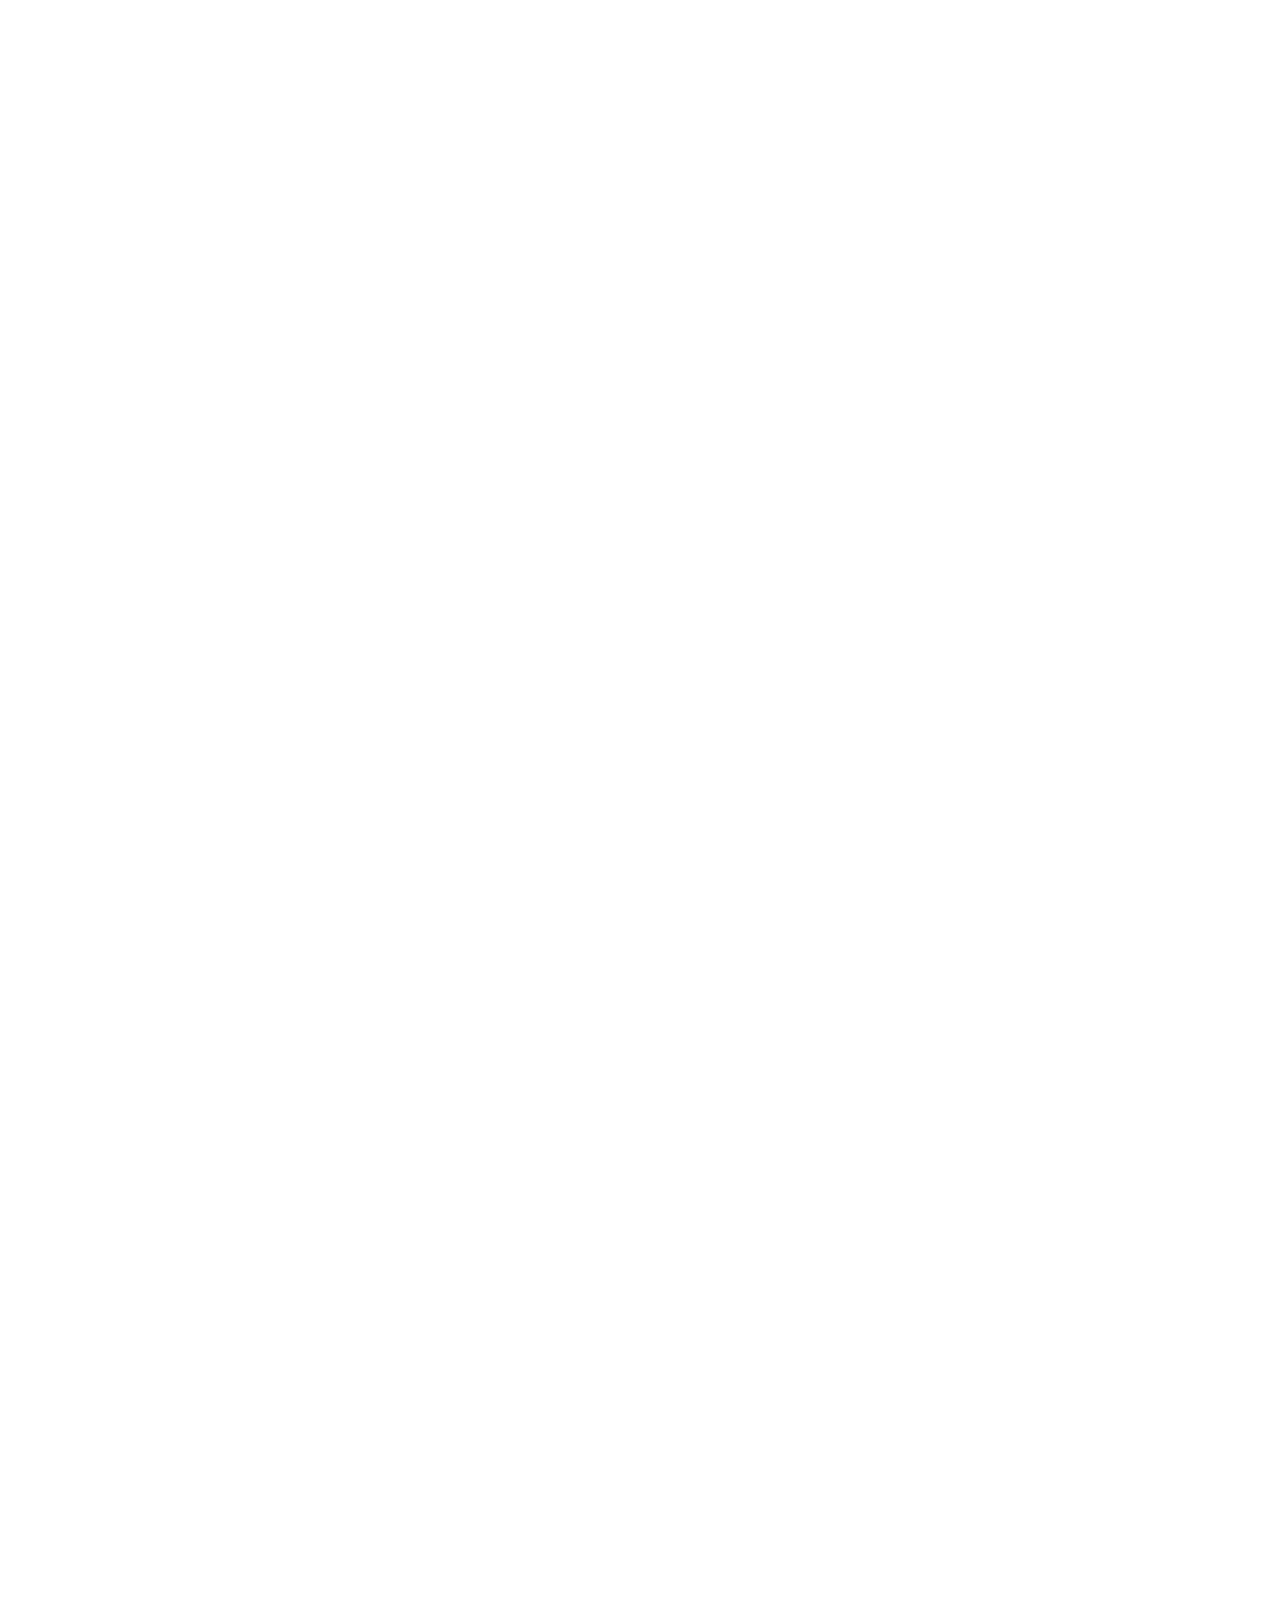
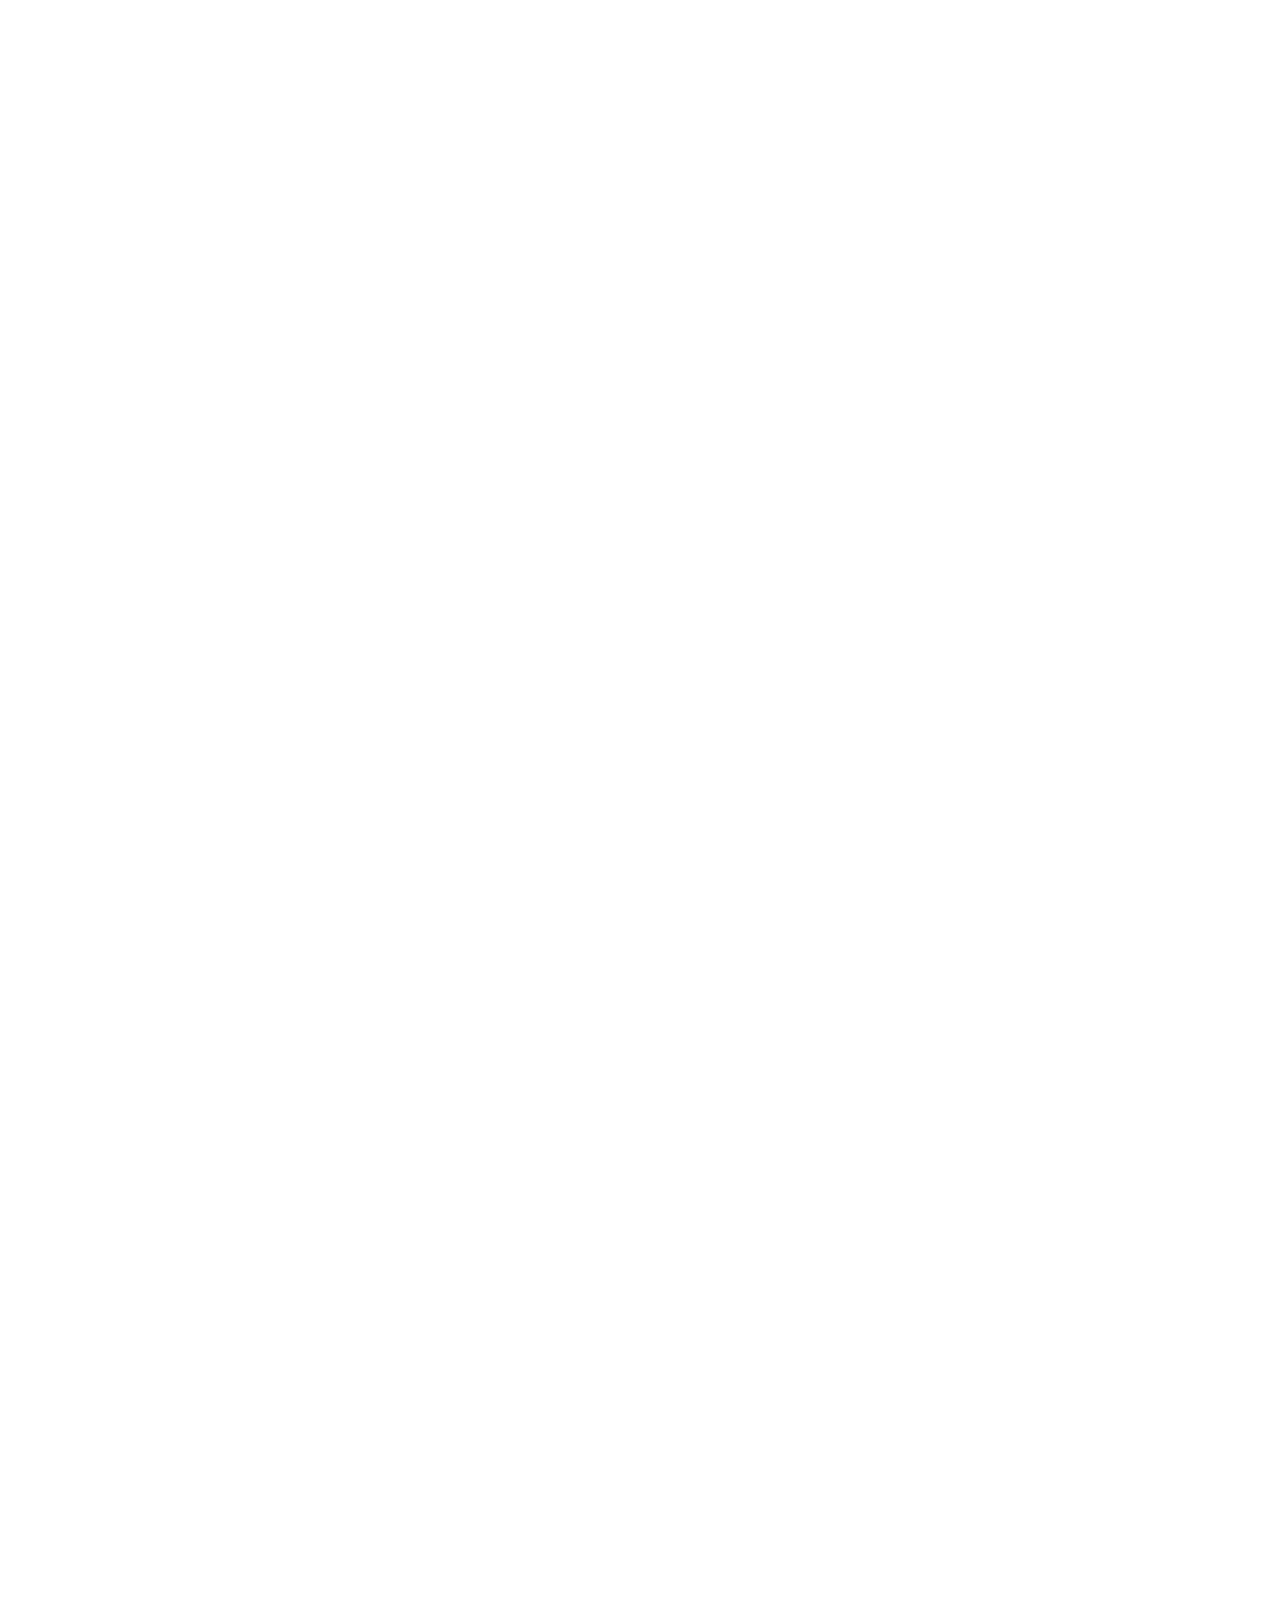
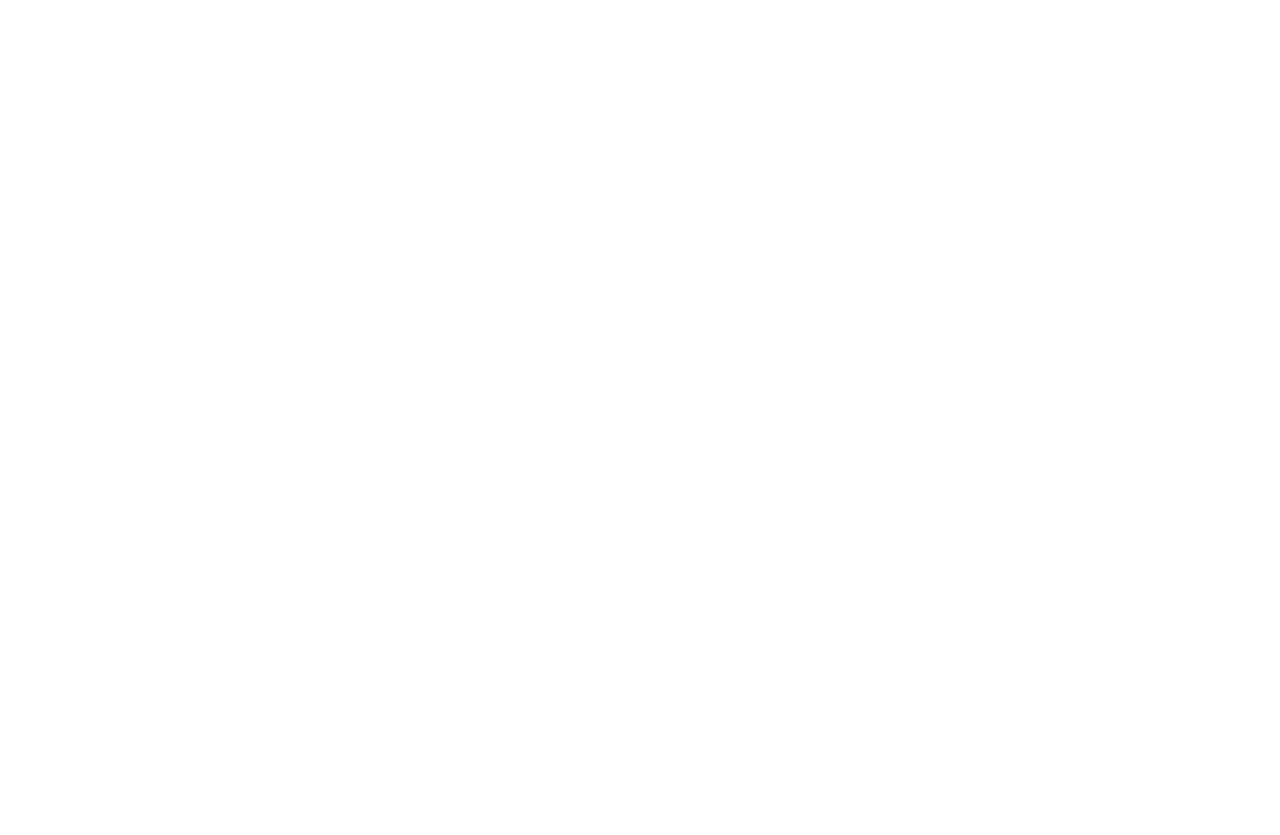
==== index.html @ 7f9db15b "Add files via upload" ====
<!DOCTYPE html>
<html>
<head>
    <meta name="viewport" content="width=device-width, initial-scale=1, maximum-scale=1, user-scalable=no">
    <link rel="apple-touch-icon" sizes="180x180" href="images/apple-touch-icon.png">
    <link rel="icon" type="image/png" sizes="32x32" href="images/favicon-32x32.png">
    <link rel="icon" type="image/png" sizes="16x16" href="images/favicon-16x16.png">
    <link rel="manifest" href="images/site.webmanifest">
    <link rel="mask-icon" href="images/safari-pinned-tab.svg" color="#db61d8">
    <meta name="msapplication-TileColor" content="#da4fad">
    <meta name="theme-color" content="#ffffff">
    <link href="style.css" rel="stylesheet">
    <meta charset="UTF-8">
    <title>Tethon.js</title>
</head>
<body>
    <div id="container" style="opacity: 0.001;">
        <div id="progress_bar">
            <div class="progress1"></div>
            <div class="progress2"></div>
        </div>
        <div id="panel">
            <object data="images/ico.svg" id="ico"></object>
            <h2>Tethon.js</h2>
            <ul>
                <li onclick="scrollToElement('start')" class="panel-menu active">Начало работы</li>
                <li onclick="scrollToElement('compatibility')" class="panel-menu">Поддержка браузеров</li>
                <li onclick="scrollToElement('api')" class="panel-menu">API документация</li>
                <li onclick="scrollToElement('examples')" class="panel-menu">Примеры игр</li>
                <li onclick="scrollToElement('authors')" class="panel-menu">Разработчики</li>
                <li onclick="scrollToElement('download')" class="panel-menu">Загрузка</li>
            </ul>
        </div>
        <div class="wrapper main-theme">
            <div class="main" id="start">
                <h1 class="heading">Введение</h1>
                <p class="subheading">Tethon – библиотека, для разработки 2D игр. Базируется на технологии Canvas + DOM Sprites. Для использования потребуется детально изучить документацию.</p>
            </div>
            <div class="secondary">
                <h3>Быстрая установка</h3>
                <p>Для быстрой установки <button onclick="scrollToElement('download')">скачайте</button> исходники и подключите все необходимые модули, или можете просто скачать всё содержимое библиотеки.</p>
                <h3>Структура библиотеки</h3>
                <p>Выберите один из пунктов меню, нажмите на него для показа документации</p>
                <p class="table">
                <pre>
<span class="link">XC</span>
   └─ <span class="link">src</span>
           ├─ <span class="link">Core.js</span>
           └─ <span class="link">Logger</span>
                    ├── <span class="link">Logger.js</span>
                    └── <span class="link">customs.json</span>
           └─ <span class="link">Events</span>
                    ├── <span class="link">Event.js</span>
                    └── <span class="link">Events</span>
                             ├── <span class="link">PlayerEvent.js</span>
                             └── <span class="link">TouchEvent.js</span>
           └── <span class="link">Scene</span>
                    ├── <span class="link">Scene.js</span>
                    ├── <span class="link">Object.js</span>
                    └── <span class="link">Text</span>
                             └── <span class="link">Text.json</span>
           └── <span class="link">lang.json</span>
                </pre>
                </p>
                <p class="hidden" style="font-size:13px;font-style:italic;color: #999;"> * Для устройств с маленьким экраном выбор файла не доступен.</p>
            </div>
            <div class="main" id="compatibility" style="margin-top: 210px;">
                <h1 class="heading">Совместимость</h1>
                <p class="subheading">Здесь показана работа текущей версии библиотеки с разными браузерами. Нажмите на браузер, для перехода на оффициальный сайт.</p>
                <table class="subheading">
                    <tr>
                        <th class="table-heading">Браузер</th>
                        <th class="table-heading">Работает</th>
                    </tr>
                    <tr>
                        <td><a href="https://www.google.com/chrome/" target="_blank">Chrome</a></td>
                        <td class="y">да</td>
                    </tr>
                    <tr>
                        <td><a href="https://www.apple.com/ru/safari/" target="_blank">Safari</a></td>
                        <td class="y">да</td>
                    </tr>
                    <tr>
                        <td><a href="https://www.opera.com/" target="_blank">Opera</a></td>
                        <td class="y">да</td>
                    </tr>
                    <tr>
                        <td><a href="https://www.mozilla.org/en-US/firefox/new/" target="_blank">Firefox</a></td>
                        <td class="y">да</td>
                    </tr>
                    <tr>
                        <td><a href="https://www.microsoft.com/ru-ru/download/internet-explorer.aspx" target="_blank">Internet Explorer</a></td>
                        <td class="n">нет</td>
                    </tr>
                </table>
            </div>

            <div class="main" id="api" style="margin-top: 210px;">
                <h1 class="heading">API документация</h1>
                <p class="subheading">Итак, давайте для начала разберемся, что-же такое API. <br>API – набор готовых классов, функций, констант, предоставляемых приложением для использования во внешних программных продуктах.<br>У этой библиотеки как ни странно тоже есть набор функций.</p>
            </div>

            <div class="main" id="examples" style="margin-top: 210px;">
                <h1 class="heading">Живые примеры</h1>
                <p class="subheading">Список игр, разработанных на этой библиотеке</p>
                <ul style="margin-left: 10px;">
                    <li>Mario – <a href="https://mario.teton.io">https://mario.teton.io</a> </li>
                    <li>Gravity – <a href="https://gravity.teton.io">https://gravity.teton.io</a> </li>
                    <li>Shooter – <a href="https://shooter.teton.io">https://shooter.teton.io</a> </li>
                </ul>
                <p class="subheading">Для тестирования кода, используйте специально разработанную для этого <button onclick="window.open('https://teton.com/test', '_blank')">утилиту</button>.</p>
            </div>

            <div class="main" id="authors" style="margin-top: 210px;">
                <h1 class="heading">Разработчики</h1>
                <p class="subheading">Единственный разработчик это – Тигран Кашапов. Он живёт в России и ещё... пока мы больше ничего не знаем о нём ¯\_(ツ)_/¯. Но вы можете <button onclick="window.open('https://t.me/xceptio0n', '_blank')">связаться</button> с ним...</p>
            </div>

            <div class="main" id="download" style="margin-top: 210px;margin-bottom: 100%;">
                <h1 class="heading">Установка</h1>
                <div class="secondary" style="margin-top: -10px;">
                    <h3>JavaScript</h3>
                    <p>Поставьте &#60;script&#62; перед закрытием тега &#60;/body&#62;, чтобы подключить библиотеку. Не волнуйтесь, это никак не повлияет на работу вашего сайта. Никаких конфликтов с такими плагинами как jQuery и т.д.</p>
                    <div class="much-code t">
                        <p><span class="tag">&#60;script</span><span class="attribute"> src=</span><span class="value">"https://code.teton.com/all-modules.js"</span><span class="tag">&#62;&#60;/script&#62;</span></p>
                    </div>
                    <h3 style="margin-top: 65px;" class="css">CSS</h3>
                    <p>Поставьте &#60;link&#62; перед закрытием тега &#60;/head&#62;, чтобы подключить стили. Они могут конфликтовать с другими файлами CSS.</p>
                    <div class="much-code">
                        <p><span class="tag">&#60;link</span><span class="attribute"> href=</span><span class="value">"https://code.teton.com/all-styles.css"</span> <span class="attribute">rel=</span><span class="value">"stylesheet"</span><span class="tag">/&#62;</span></p>
                    </div>
                </div>
            </div>
        </div>
    </div>
<script src="Main.js" defer></script>
<script>(function(l){var i,s={touchend:function(){}};for(i in s)l.addEventListener(i,s)})(document);document.addEventListener("touchstart",function(){},true);</script>
</body>
</html>
---- style.css ----
* {
    padding: 0;
    margin: 0;
    font-family: -apple-system, BlinkMacSystemFont, "Segoe UI", "Helvetica", sans-serif;
    outline: none;
    -webkit-tap-highlight-color: rgba(0,0,0,0);
    -webkit-user-select: none;
    -webkit-font-smoothing: antialiased;
    -moz-osx-font-smoothing: grayscale;
}
::-webkit-scrollbar {
    display: none;
    background: transparent;
    width: 0 !important;
    -ms-overflow-style: none;
}
body, html{
    overflow-x: hidden;
}
*:focus, *:hover {
    outline: none;
}
#progress_bar {
    position: fixed;
    bottom: 0;
    width: 100%;
    background: rgba(0, 150, 136, 0.52324);
    height: 10px;
    overflow: hidden;
    z-index: 95546;
}
#progress_bar .progress1 {
    position: absolute;
    width: 0%;
    height: 100%;
    background: rgba(0, 150, 136, 0.65);
    transition: .23s linear;
}
#progress_bar .progress2 {
    position: absolute;
    width: 0%;
    height: 100%;
    background: rgba(0, 150, 136, 1);
    transition: .23s linear;
}
#container {
    transition: .3s;
}
#panel {
    width: 270px;
    height: 100vh;
    background: #f0f0f0;
    position: fixed;
    transition: .44s;
}
#panel #ico {
    width: 37px;
    height: 37px;
    float: left;
    position: relative;
    top: 28px;
    left: 18px;
}
#panel h2 {
    margin-top: 30px;
    margin-left: 65px;
    font-weight: 400;
    font-size: 33px;
    font-variant: small-caps;
    color: #121212;
}
#panel ul li {
    list-style-type: none;
    line-height: 1.15;
    margin-top: 10px;
    margin-left: 17px;
    position: relative;
    transition: .4s;
    color: rgba(0,0,0,.65);
    font-size: 18px;
    cursor: pointer;
    z-index: 34;
}
#panel ul li:first-child {
    margin-top: 30px;
}
#panel ul .active {
    color: #000;
    font-weight: 500;
}
#panel ul li:active {
    color: #373737;
}
.wrapper {
    position: relative;
    width: calc(100% - 270px);
    float: right;
}
.main-theme .main .heading {
    font-weight: 400;
    font-size: 46px;
    margin-top: 10px;
    margin-left: 25px;
}
.main-theme .main .subheading {
    width: 600px;
    line-height: 1.25;
    font-size: 18px;
    margin-top: 10px;
    margin-left: 25px;
}
.main-theme .secondary {
    margin-top: 35px;
    margin-left: 25px;
}
.main-theme .secondary h3 {
    margin-top: 25px;
    font-weight: 500;
}
.main-theme .secondary p {
    width: 600px;
    margin-top: 5px;
}
.main-theme ul li {
    margin-left: 20px;
    list-style-type: circle;
}
.small-code {
    font-size: 87.5%;
    color: #e83e8c;
    word-break: break-word;
}
.much-code {
    border-radius: 4px;
    left: 22px;
    padding: 10px 5px;
    position: absolute;
    overflow: scroll;
    background: #f8f9fa;
    font-family: SFMono-Regular, Menlo, Monaco, Consolas, "Liberation Mono", "Courier New", monospace;
    font-size: 1em;
    word-break: break-word;
}
.much-code .tag {
    color: #e83e8c;
}
.much-code::-webkit-scrollbar {display:none;}
.much-code .attribute {
    color: rgb(69, 149, 200);
}
.much-code .value {
    color: rgb(111, 175, 169);
}
.much-code .tag, .much-code .attribute, .much-code .value, .much-code {
    -webkit-user-select: text;
}
.main-theme .secondary pre {
    font-family: "Apple Symbols";
    font-size: 19px;
}
.main-theme .secondary pre .link {
    cursor: pointer;
    font-size: 17px;
}
a, a:hover, a:visited, a:active {
    text-decoration: none;
    color: inherit;
}
table, th, td {
    border: 1px solid black;
    border-collapse: collapse;
    border-top: none;
    border-left: none;
    border-right: none;
}
th, td {
    padding: 5px;
    text-align: left;
}
pre {
    color: #444;
    font-weight: 500;
    font-variant-caps: small-caps;
}
.table-heading {
    font-weight: 400;
    font-size: 23px;
}
button {
    color: #35a79c;
    transition: .4s;
    cursor: pointer;
    background: none;
    border: none;
    font-size: inherit;
    font-variant: small-caps;
    position: relative;
    font-weight: 400;
    overflow: hidden;
}
button:hover {
    color: #fff;
}
button::after {
    content: '';
    position: absolute;
    transition: .24s;
    width: 100%;
    height: 2px;
    background: #35a79c;
    top: 50%;
    left: 0;
}
button:hover::after {
    height: 105%;
    z-index: -1;
    color: #fff;
    top: 5%;
}
#wave {
    position: absolute;
    background: rgba(0, 0, 0, 0.15);
    top: 0;
    left: 0;
    border-radius: 50%;
    z-index: 1;
    transition: opacity .33s, transform .12s;
    opacity: 0;
}
@media screen and (max-width: 1300px){
    #panel h2, #panel ul {
        opacity: 0;
        transition: .3s;
        display: none;
    }
    #panel h2 {
        transition-delay: .25s;
        z-index: 4;
        position: relative;
    }
    #panel {
        width: 70px;
        z-index: 10121;
        overflow: hidden;
    }
    .main-theme {
        left: 0px;
        width: calc(100% - 70px);
        transition: .24s;
    }
    #panel {
        transition: width .44s;
    }
    #panel ul {
        transition: opacity .24s, left .14s;
        transition-delay: .21s;
        left: -150px;
        position: absolute;
    }
    #to_top_button p span {
        display: none;
    }
    #to_top_button p img {
        left: 0;
    }
}
@media screen and (max-width: 750px){
    .main-theme .secondary h3 {
        margin-left: 5px;
    }
    .main-theme .main .subheading {
        font-size: 16px;
    }
    .main-theme .main .heading {
        font-size: 28px;
    }
    .main-theme .secondary h3 {
        font-size: 16px;
    }
    .main-theme .main .subheading, .main-theme .main .heading, .main-theme .secondary, .main-theme .secondary p {
        margin-left: 5px;
    }
    body {
        overflow-x: hidden;
    }
    .much-code {
        width: 100%;
        left: 0;
    }
}
@media screen and (max-width: 675px){
    .main-theme .main .subheading, .main-theme .main .heading, .main-theme .secondary, .main-theme .secondary p {
        width: calc(95% - 4px);
    }
    .much-code {
        font-size: .8em;
    }
}
@media screen and (max-width: 540px){
    pre {
        display: none;
    }
    .main-theme ul li {
        list-style-type: none;
        margin-left: -4px;
    }
}
@media screen and (max-width: 344px) {
    .much-code {
        position: relative;
    }
}
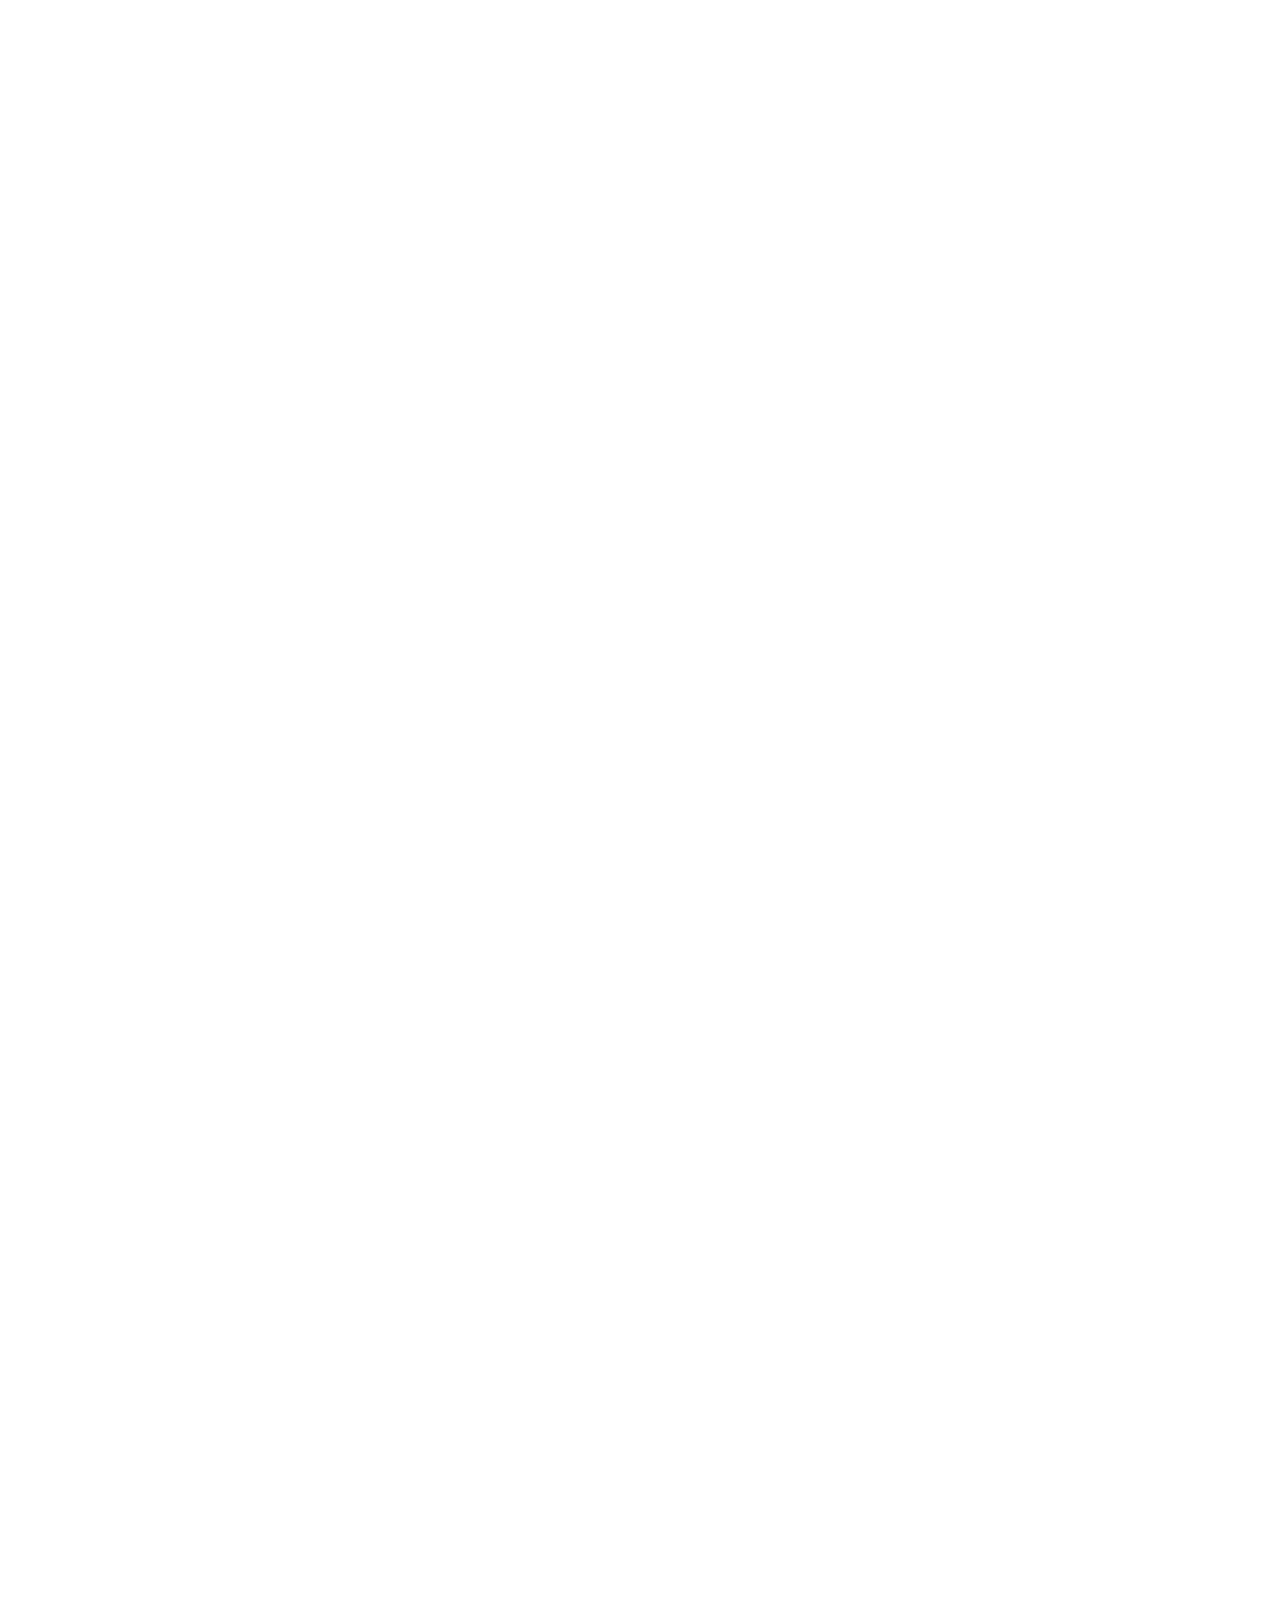
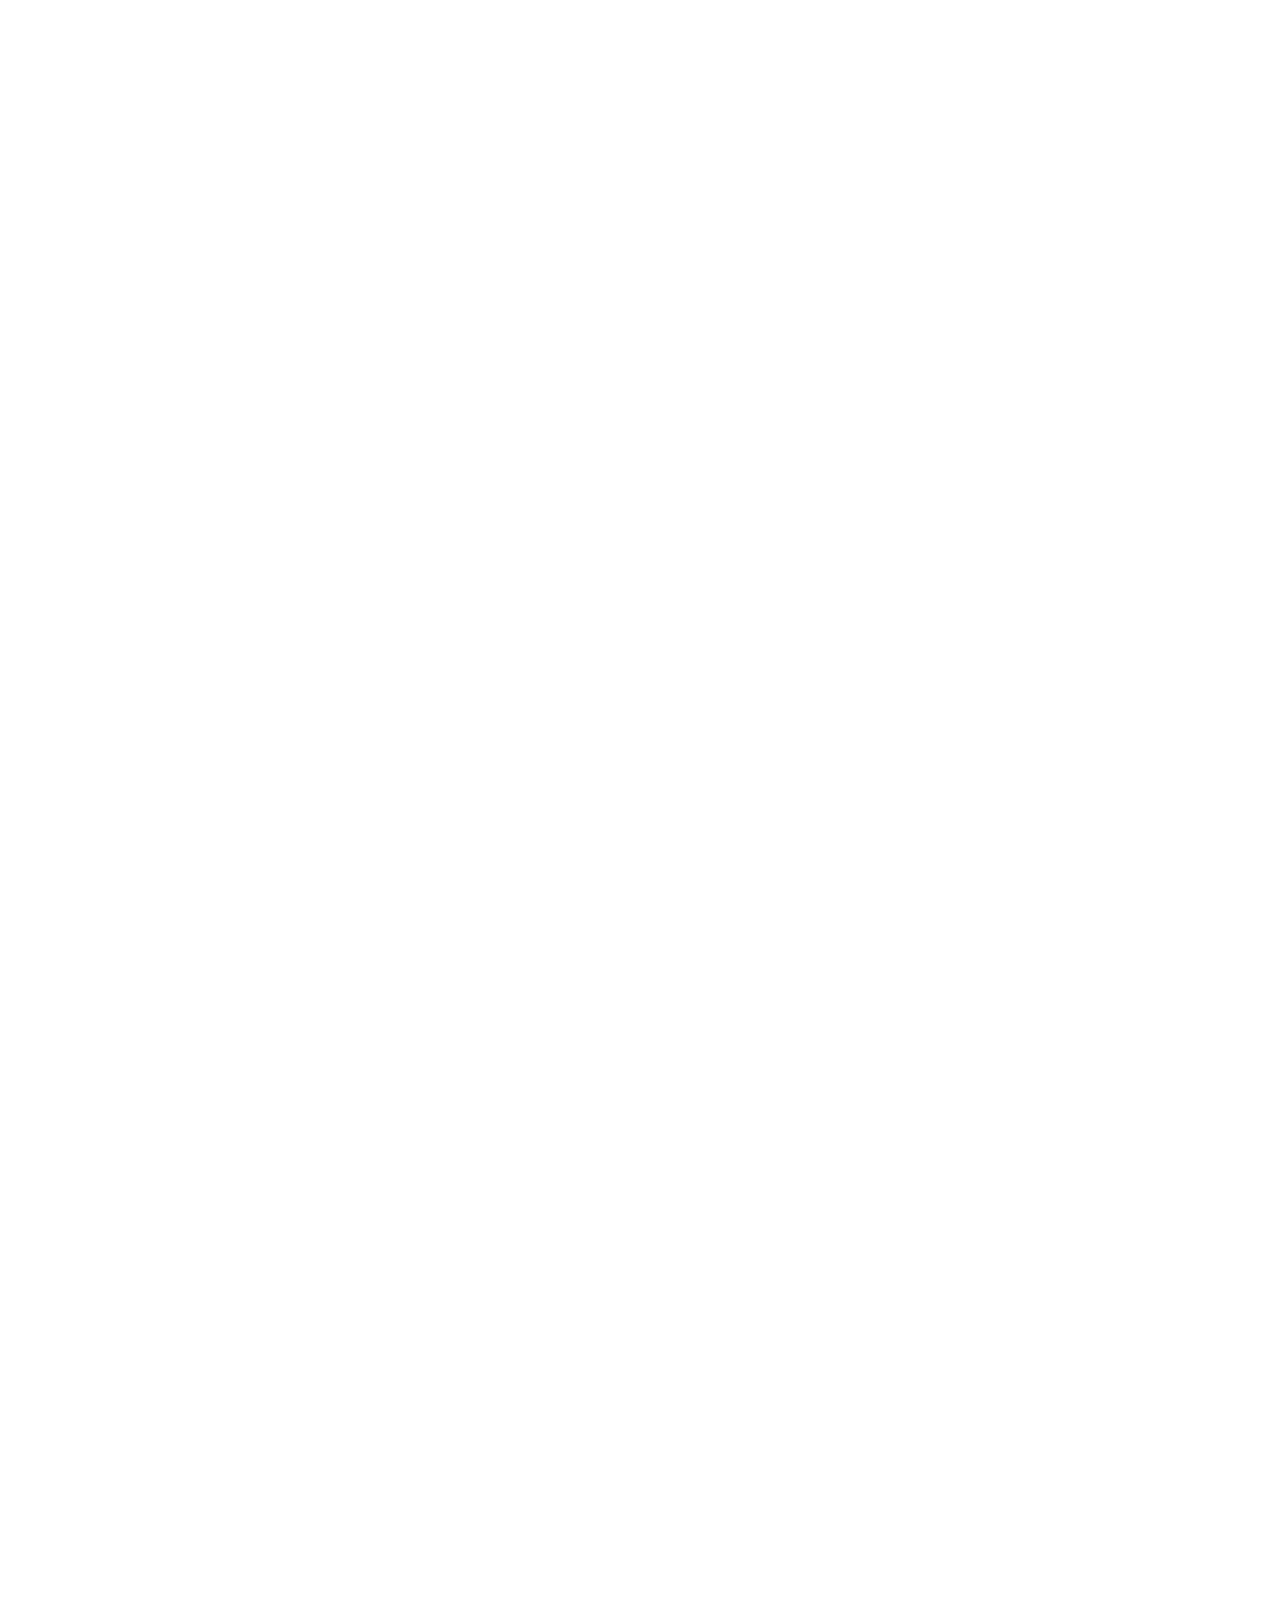
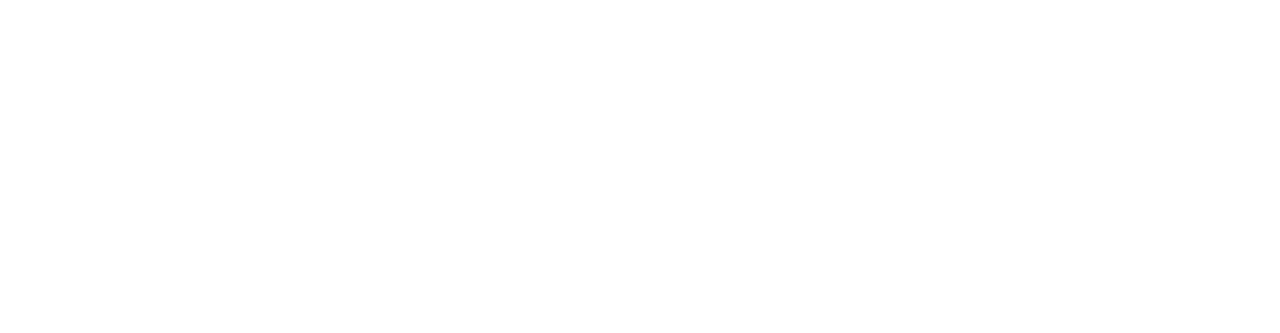
==== commit ad968aca: "Add files via upload" ====
--- a/index.html
+++ b/index.html
@@ -14,35 +14,44 @@
     <title>Tethon.js</title>
 </head>
 <body>
-    <div id="container" style="opacity: 0.001;">
-        <div id="progress_bar">
-            <div class="progress1"></div>
-            <div class="progress2"></div>
+<noscript style="width: 100%;height: 100%;color:#444;font-size:45px;background:#f2f2f2;z-index:3454354545;position:fixed;text-align:center;">Jesus Christ! Turn the <span style="color: #333;font-weight: 600;">JavaScript</span> on!</noscript>
+<div id="container" style="opacity: 0.001;">
+    <div id="footer" onmousedown="var e=event,t=this;addWave(e,t,140,10,'rgba(255,250,255,.6');" onmouseup="var e=event;cancelWave(e);" onmousemove="var e=event;cancelWave(e);" onclick="scrollToElement('start')">
+        <!--<div class="block b1"></div>-->
+        <!--<div class="block b2"></div>-->
+        <!--<div class="block b3"></div>-->
+        <!--<div class="block b4"></div>-->
+        <p>Tethon.js 2018</p>
+        <img src="images/totop.svg">
+    </div>
+    <div id="progress_bar">
+        <div class="progress1"></div>
+        <div class="progress2"></div>
+    </div>
+    <div id="panel">
+        <object data="images/ico.svg" id="ico"></object>
+        <h2>Tethon.js</h2>
+        <ul>
+            <li onclick="scrollToElement('start')" class="panel-menu active">Начало работы</li>
+            <li onclick="scrollToElement('compatibility')" class="panel-menu">Поддержка браузеров</li>
+            <li onclick="scrollToElement('api')" class="panel-menu">API документация</li>
+            <li onclick="scrollToElement('examples')" class="panel-menu">Примеры игр</li>
+            <li onclick="scrollToElement('authors')" class="panel-menu">Разработчики</li>
+            <li onclick="scrollToElement('download')" class="panel-menu">Загрузка</li>
+        </ul>
+    </div>
+    <div class="wrapper main-theme">
+        <div class="main" id="start">
+            <h1 class="heading">Введение</h1>
+            <p class="subheading">Tethon – библиотека, для разработки 2D игр. Базируется на технологии Canvas + DOM Sprites. Для использования потребуется детально изучить документацию.</p>
         </div>
-        <div id="panel">
-            <object data="images/ico.svg" id="ico"></object>
-            <h2>Tethon.js</h2>
-            <ul>
-                <li onclick="scrollToElement('start')" class="panel-menu active">Начало работы</li>
-                <li onclick="scrollToElement('compatibility')" class="panel-menu">Поддержка браузеров</li>
-                <li onclick="scrollToElement('api')" class="panel-menu">API документация</li>
-                <li onclick="scrollToElement('examples')" class="panel-menu">Примеры игр</li>
-                <li onclick="scrollToElement('authors')" class="panel-menu">Разработчики</li>
-                <li onclick="scrollToElement('download')" class="panel-menu">Загрузка</li>
-            </ul>
-        </div>
-        <div class="wrapper main-theme">
-            <div class="main" id="start">
-                <h1 class="heading">Введение</h1>
-                <p class="subheading">Tethon – библиотека, для разработки 2D игр. Базируется на технологии Canvas + DOM Sprites. Для использования потребуется детально изучить документацию.</p>
-            </div>
-            <div class="secondary">
-                <h3>Быстрая установка</h3>
-                <p>Для быстрой установки <button onclick="scrollToElement('download')">скачайте</button> исходники и подключите все необходимые модули, или можете просто скачать всё содержимое библиотеки.</p>
-                <h3>Структура библиотеки</h3>
-                <p>Выберите один из пунктов меню, нажмите на него для показа документации</p>
-                <p class="table">
-                <pre>
+        <div class="secondary">
+            <h3>Быстрая установка</h3>
+            <p>Для быстрой установки <button onclick="scrollToElement('download')">скачайте</button> исходники и подключите все необходимые модули, или можете просто скачать всё содержимое библиотеки.</p>
+            <h3>Структура библиотеки</h3>
+            <p>Выберите один из пунктов меню, нажмите на него для показа документации</p>
+            <p class="table">
+            <pre>
 <span class="link">XC</span>
    └─ <span class="link">src</span>
            ├─ <span class="link">Core.js</span>
@@ -61,78 +70,78 @@
                              └── <span class="link">Text.json</span>
            └── <span class="link">lang.json</span>
                 </pre>
-                </p>
-                <p class="hidden" style="font-size:13px;font-style:italic;color: #999;"> * Для устройств с маленьким экраном выбор файла не доступен.</p>
-            </div>
-            <div class="main" id="compatibility" style="margin-top: 210px;">
-                <h1 class="heading">Совместимость</h1>
-                <p class="subheading">Здесь показана работа текущей версии библиотеки с разными браузерами. Нажмите на браузер, для перехода на оффициальный сайт.</p>
-                <table class="subheading">
-                    <tr>
-                        <th class="table-heading">Браузер</th>
-                        <th class="table-heading">Работает</th>
-                    </tr>
-                    <tr>
-                        <td><a href="https://www.google.com/chrome/" target="_blank">Chrome</a></td>
-                        <td class="y">да</td>
-                    </tr>
-                    <tr>
-                        <td><a href="https://www.apple.com/ru/safari/" target="_blank">Safari</a></td>
-                        <td class="y">да</td>
-                    </tr>
-                    <tr>
-                        <td><a href="https://www.opera.com/" target="_blank">Opera</a></td>
-                        <td class="y">да</td>
-                    </tr>
-                    <tr>
-                        <td><a href="https://www.mozilla.org/en-US/firefox/new/" target="_blank">Firefox</a></td>
-                        <td class="y">да</td>
-                    </tr>
-                    <tr>
-                        <td><a href="https://www.microsoft.com/ru-ru/download/internet-explorer.aspx" target="_blank">Internet Explorer</a></td>
-                        <td class="n">нет</td>
-                    </tr>
-                </table>
-            </div>
+            </p>
+            <p class="hidden" style="font-size:13px;font-style:italic;color: #999;"> * Для устройств с маленьким экраном выбор файла не доступен.</p>
+        </div>
+        <div class="main" id="compatibility" style="margin-top: 210px;">
+            <h1 class="heading">Совместимость</h1>
+            <p class="subheading">Здесь показана работа текущей версии библиотеки с разными браузерами. Нажмите на браузер, для перехода на оффициальный сайт.</p>
+            <table class="subheading">
+                <tr>
+                    <th class="table-heading">Браузер</th>
+                    <th class="table-heading">Работает</th>
+                </tr>
+                <tr>
+                    <td><a href="https://www.google.com/chrome/" target="_blank">Chrome</a></td>
+                    <td class="y">да</td>
+                </tr>
+                <tr>
+                    <td><a href="https://www.apple.com/ru/safari/" target="_blank">Safari</a></td>
+                    <td class="y">да</td>
+                </tr>
+                <tr>
+                    <td><a href="https://www.opera.com/" target="_blank">Opera</a></td>
+                    <td class="y">да</td>
+                </tr>
+                <tr>
+                    <td><a href="https://www.mozilla.org/en-US/firefox/new/" target="_blank">Firefox</a></td>
+                    <td class="y">да</td>
+                </tr>
+                <tr>
+                    <td><a href="https://www.microsoft.com/ru-ru/download/internet-explorer.aspx" target="_blank">Internet Explorer</a></td>
+                    <td class="n">нет</td>
+                </tr>
+            </table>
+        </div>
 
-            <div class="main" id="api" style="margin-top: 210px;">
-                <h1 class="heading">API документация</h1>
-                <p class="subheading">Итак, давайте для начала разберемся, что-же такое API. <br>API – набор готовых классов, функций, констант, предоставляемых приложением для использования во внешних программных продуктах.<br>У этой библиотеки как ни странно тоже есть набор функций.</p>
-            </div>
+        <div class="main" id="api" style="margin-top: 210px;">
+            <h1 class="heading">API документация</h1>
+            <p class="subheading">Итак, давайте для начала разберемся, что-же такое API. <br>API – набор готовых классов, функций, констант, предоставляемых приложением для использования во внешних программных продуктах.<br>У этой библиотеки как ни странно тоже есть набор функций.</p>
+        </div>
 
-            <div class="main" id="examples" style="margin-top: 210px;">
-                <h1 class="heading">Живые примеры</h1>
-                <p class="subheading">Список игр, разработанных на этой библиотеке</p>
-                <ul style="margin-left: 10px;">
-                    <li>Mario – <a href="https://mario.teton.io">https://mario.teton.io</a> </li>
-                    <li>Gravity – <a href="https://gravity.teton.io">https://gravity.teton.io</a> </li>
-                    <li>Shooter – <a href="https://shooter.teton.io">https://shooter.teton.io</a> </li>
-                </ul>
-                <p class="subheading">Для тестирования кода, используйте специально разработанную для этого <button onclick="window.open('https://teton.com/test', '_blank')">утилиту</button>.</p>
-            </div>
+        <div class="main" id="examples" style="margin-top: 210px;">
+            <h1 class="heading">Живые примеры</h1>
+            <p class="subheading">Список игр, разработанных на этой библиотеке</p>
+            <ul style="margin-left: 10px;">
+                <li>Mario – <a href="https://mario.tethon.io">https://mario.tethon.io</a> </li>
+                <li>Gravity – <a href="https://gravity.tethon.io">https://gravity.tethon.io</a> </li>
+                <li>Shooter – <a href="https://shooter.tethon.io">https://shooter.tethon.io</a> </li>
+            </ul>
+            <p class="subheading">Для тестирования кода, используйте специально разработанную для этого <button onclick="window.open('https://tethon.com/test', '_blank')">утилиту</button>.</p>
+        </div>
 
-            <div class="main" id="authors" style="margin-top: 210px;">
-                <h1 class="heading">Разработчики</h1>
-                <p class="subheading">Единственный разработчик это – Тигран Кашапов. Он живёт в России и ещё... пока мы больше ничего не знаем о нём ¯\_(ツ)_/¯. Но вы можете <button onclick="window.open('https://t.me/xceptio0n', '_blank')">связаться</button> с ним...</p>
-            </div>
+        <div class="main" id="authors" style="margin-top: 210px;">
+            <h1 class="heading">Разработчики</h1>
+            <p class="subheading">Единственный разработчик это – Тигран Кашапов. Он живёт в России и ещё... пока мы больше ничего не знаем о нём ¯\_(ツ)_/¯. Но вы можете <button onclick="window.open('https://t.me/xceptio0n', '_blank')">связаться</button> с ним...</p>
+        </div>
 
-            <div class="main" id="download" style="margin-top: 210px;margin-bottom: 100%;">
-                <h1 class="heading">Установка</h1>
-                <div class="secondary" style="margin-top: -10px;">
-                    <h3>JavaScript</h3>
-                    <p>Поставьте &#60;script&#62; перед закрытием тега &#60;/body&#62;, чтобы подключить библиотеку. Не волнуйтесь, это никак не повлияет на работу вашего сайта. Никаких конфликтов с такими плагинами как jQuery и т.д.</p>
-                    <div class="much-code t">
-                        <p><span class="tag">&#60;script</span><span class="attribute"> src=</span><span class="value">"https://code.teton.com/all-modules.js"</span><span class="tag">&#62;&#60;/script&#62;</span></p>
-                    </div>
-                    <h3 style="margin-top: 65px;" class="css">CSS</h3>
-                    <p>Поставьте &#60;link&#62; перед закрытием тега &#60;/head&#62;, чтобы подключить стили. Они могут конфликтовать с другими файлами CSS.</p>
-                    <div class="much-code">
-                        <p><span class="tag">&#60;link</span><span class="attribute"> href=</span><span class="value">"https://code.teton.com/all-styles.css"</span> <span class="attribute">rel=</span><span class="value">"stylesheet"</span><span class="tag">/&#62;</span></p>
-                    </div>
+        <div class="main last" id="download" style="margin-top: 210px;">
+            <h1 class="heading">Установка</h1>
+            <div class="secondary" style="margin-top: -10px;">
+                <h3>JavaScript</h3>
+                <p>Поставьте &#60;script&#62; перед закрытием тега &#60;/body&#62;, чтобы подключить библиотеку. Не волнуйтесь, это никак не повлияет на работу вашего сайта. Никаких конфликтов с такими плагинами как jQuery и т.д.</p>
+                <div class="much-code t">
+                    <p><span class="tag">&#60;script</span><span class="attribute"> src=</span><span class="value">"https://code.tethon.com/all-modules.js"</span><span class="tag">&#62;&#60;/script&#62;</span></p>
+                </div>
+                <h3 style="margin-top: 65px;" class="css">CSS</h3>
+                <p>Поставьте &#60;link&#62; перед закрытием тега &#60;/head&#62;, чтобы подключить стили. Они могут конфликтовать с другими файлами CSS.</p>
+                <div class="much-code">
+                    <p><span class="tag">&#60;link</span><span class="attribute"> href=</span><span class="value">"https://code.tethon.com/all-styles.css"</span> <span class="attribute">rel=</span><span class="value">"stylesheet"</span><span class="tag">/&#62;</span></p>
                 </div>
             </div>
         </div>
     </div>
+</div>
 <script src="Main.js" defer></script>
 <script>(function(l){var i,s={touchend:function(){}};for(i in s)l.addEventListener(i,s)})(document);document.addEventListener("touchstart",function(){},true);</script>
 </body>
--- a/style.css
+++ b/style.css
@@ -34,14 +34,14 @@
     width: 0%;
     height: 100%;
     background: rgba(0, 150, 136, 0.65);
-    transition: .23s linear;
+    transition: .23s cubic-bezier(0.175, 0.885, 0.32, 1.275);
 }
 #progress_bar .progress2 {
     position: absolute;
     width: 0%;
     height: 100%;
     background: rgba(0, 150, 136, 1);
-    transition: .23s linear;
+    transition: .23s cubic-bezier(0.175, 0.885, 0.32, 1.275);
 }
 #container {
     transition: .3s;
@@ -52,6 +52,7 @@
     background: #f0f0f0;
     position: fixed;
     transition: .44s;
+    z-index: 5500;
 }
 #panel #ico {
     width: 37px;
@@ -217,6 +218,9 @@
     color: #fff;
     top: 5%;
 }
+.last {
+    margin-bottom: 50%;
+}
 #wave {
     position: absolute;
     background: rgba(0, 0, 0, 0.15);
@@ -227,6 +231,30 @@
     transition: opacity .33s, transform .12s;
     opacity: 0;
 }
+#footer {
+    background: rgba(0, 150, 136, 1);
+    width: 100%;
+    height: 40px;
+    position: absolute;
+    left: 0;
+    top: 3000px;
+    z-index: 465666;
+    overflow: hidden;
+}
+#footer p {
+    color: #f2f2f2;
+    padding-top: 10px;
+    padding-left: 14px;
+    font-weight: 500;
+}
+#footer img {
+    display: inline;
+    width: 28px;
+    height: 18px;
+    position: absolute;
+    right: 14px;
+    top: 13px;
+}
 @media screen and (max-width: 1300px){
     #panel h2, #panel ul {
         opacity: 0;
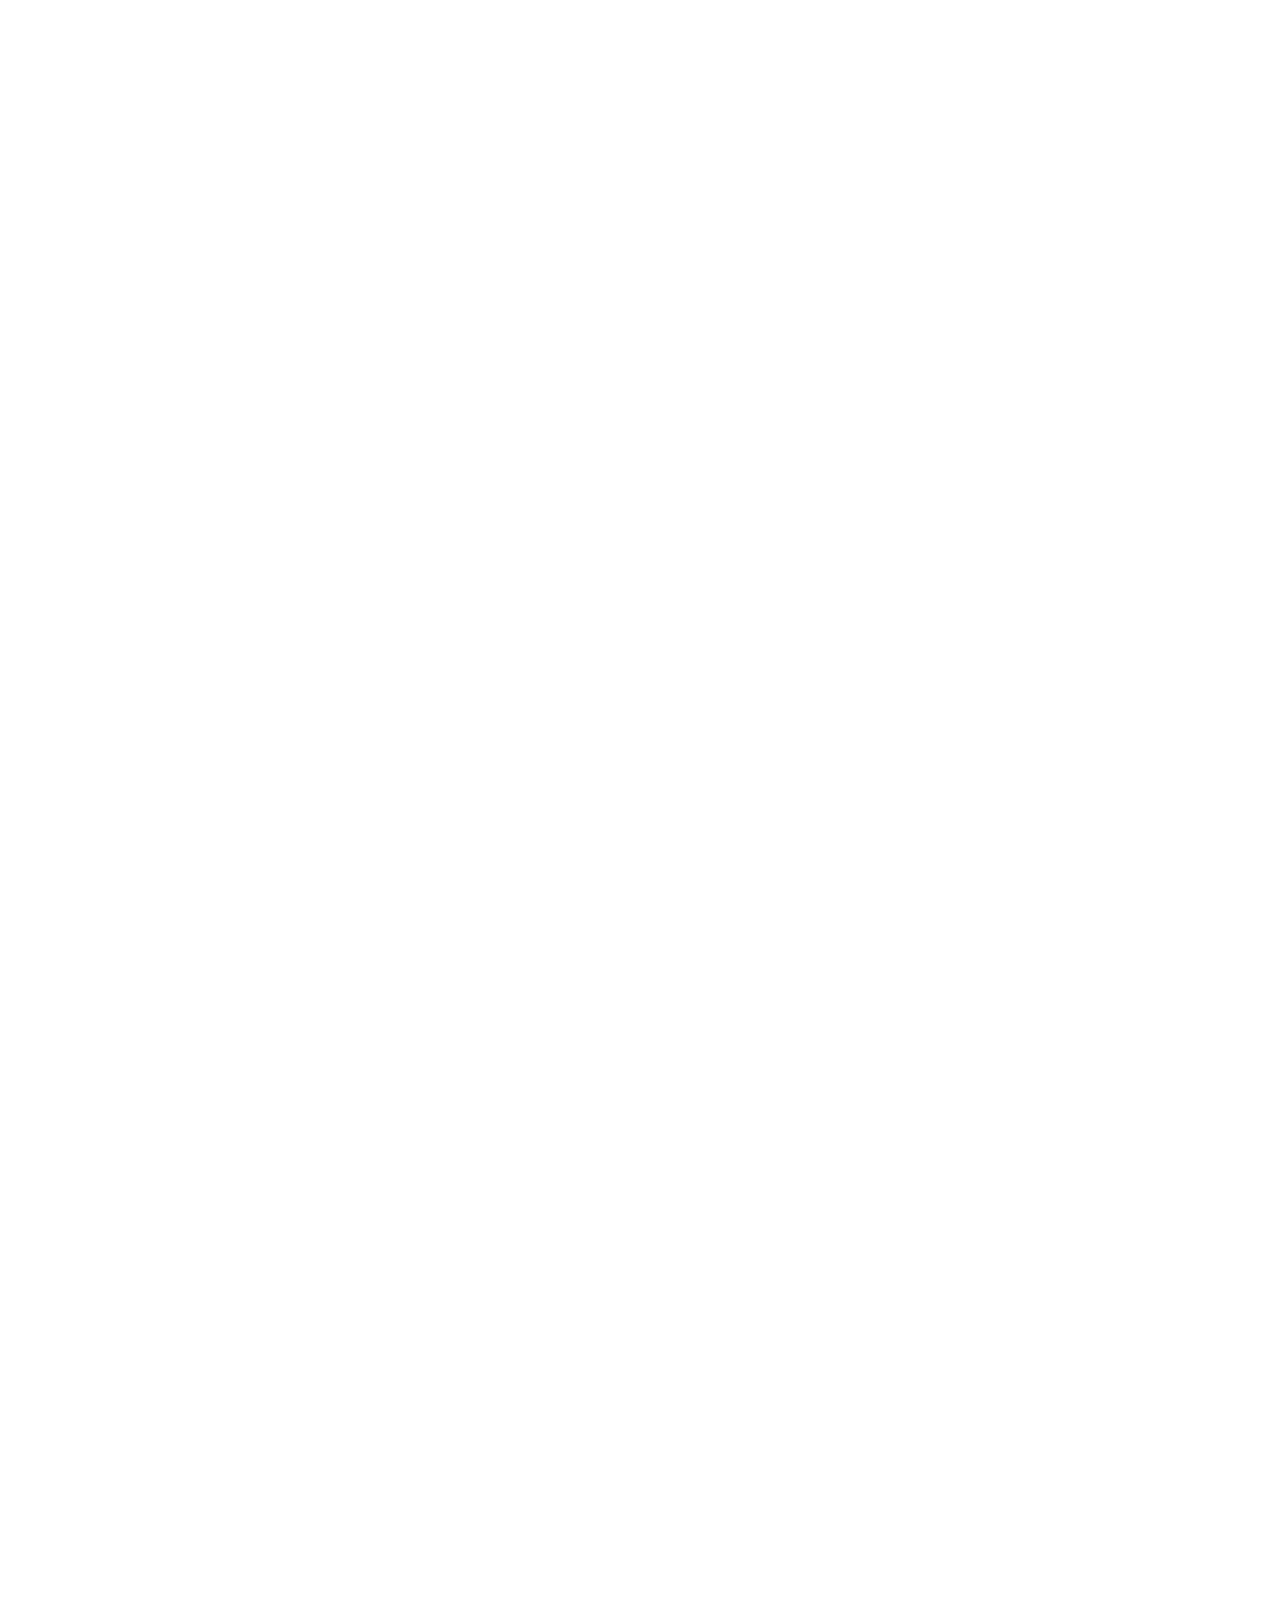
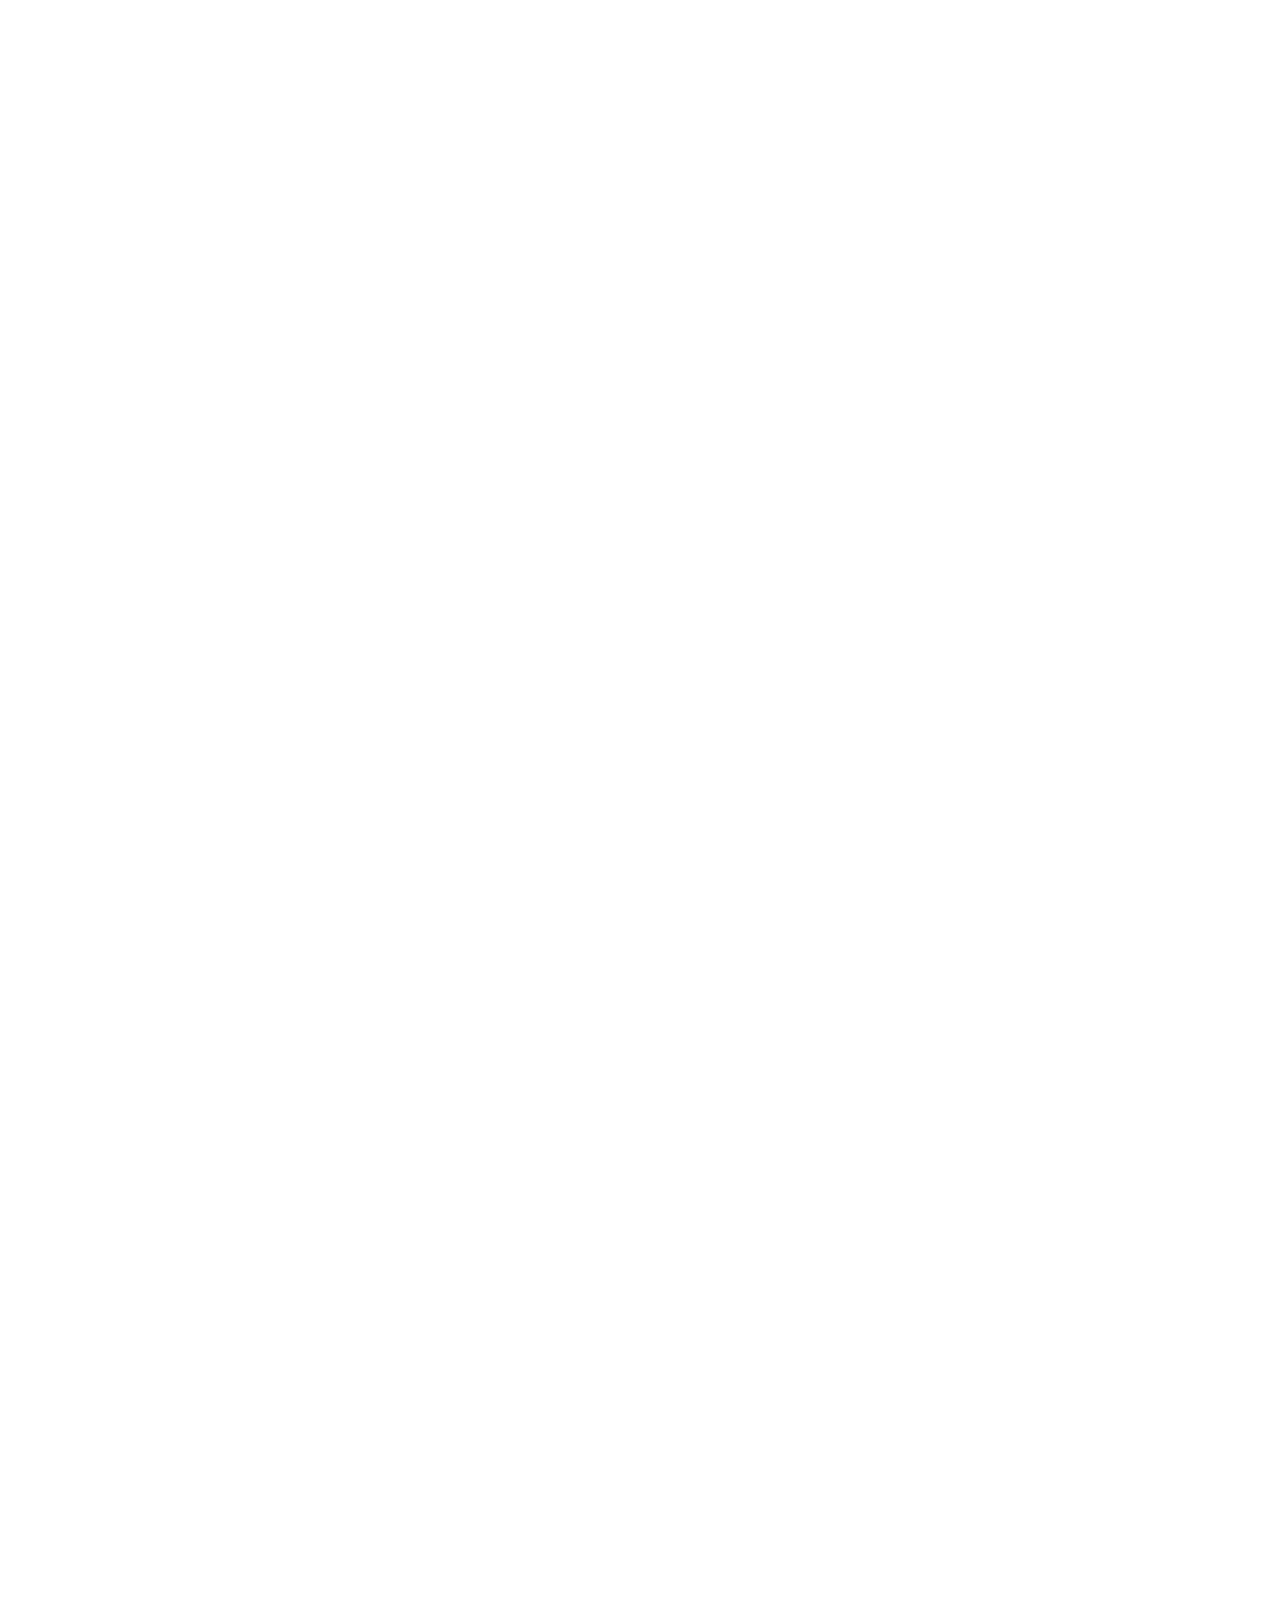
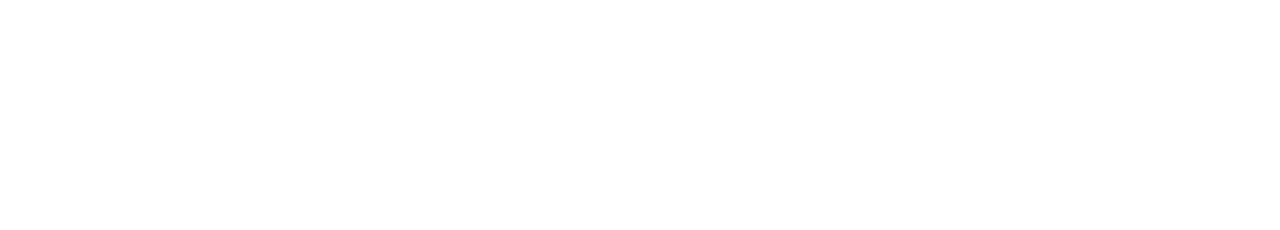
==== commit a2b76f0e: "Add files via upload" ====
--- a/index.html
+++ b/index.html
@@ -15,15 +15,7 @@
 </head>
 <body>
 <noscript style="width: 100%;height: 100%;color:#444;font-size:45px;background:#f2f2f2;z-index:3454354545;position:fixed;text-align:center;">Jesus Christ! Turn the <span style="color: #333;font-weight: 600;">JavaScript</span> on!</noscript>
-<div id="container" style="opacity: 0.001;">
-    <div id="footer" onmousedown="var e=event,t=this;addWave(e,t,140,10,'rgba(255,250,255,.6');" onmouseup="var e=event;cancelWave(e);" onmousemove="var e=event;cancelWave(e);" onclick="scrollToElement('start')">
-        <!--<div class="block b1"></div>-->
-        <!--<div class="block b2"></div>-->
-        <!--<div class="block b3"></div>-->
-        <!--<div class="block b4"></div>-->
-        <p>Tethon.js 2018</p>
-        <img src="images/totop.svg">
-    </div>
+<div id="container" style="opacity:0.001;">
     <div id="progress_bar">
         <div class="progress1"></div>
         <div class="progress2"></div>
@@ -140,6 +132,11 @@
                 </div>
             </div>
         </div>
+        <div id="footer">
+            <p>Tethon.js 2018</p>
+            <img src="images/totop.svg">
+            <div class="icon" onmousedown="var e=event,t=this;addWave(e,t,30,9,'rgba(255,250,255,.6');" onmouseup="var e=event;cancelWave(e);" onmousemove="var e=event;cancelWave(e);" onclick="scrollToElement('start')"></div>
+        </div>
     </div>
 </div>
 <script src="Main.js" defer></script>
--- a/style.css
+++ b/style.css
@@ -1,6 +1,6 @@
 * {
+    margin: 0;
     padding: 0;
-    margin: 0;
     font-family: -apple-system, BlinkMacSystemFont, "Segoe UI", "Helvetica", sans-serif;
     outline: none;
     -webkit-tap-highlight-color: rgba(0,0,0,0);
@@ -8,12 +8,12 @@
     -webkit-font-smoothing: antialiased;
     -moz-osx-font-smoothing: grayscale;
 }
-::-webkit-scrollbar {
-    display: none;
-    background: transparent;
-    width: 0 !important;
-    -ms-overflow-style: none;
-}
+/*::-webkit-scrollbar {*/
+    /*display: none;*/
+    /*background: transparent;*/
+    /*width: 0 !important;*/
+    /*-ms-overflow-style: none;*/
+/*}*/
 body, html{
     overflow-x: hidden;
 }
@@ -31,20 +31,21 @@
 }
 #progress_bar .progress1 {
     position: absolute;
-    width: 0%;
+    width: 0;
     height: 100%;
     background: rgba(0, 150, 136, 0.65);
     transition: .23s cubic-bezier(0.175, 0.885, 0.32, 1.275);
 }
 #progress_bar .progress2 {
     position: absolute;
-    width: 0%;
+    width: 0;
     height: 100%;
     background: rgba(0, 150, 136, 1);
     transition: .23s cubic-bezier(0.175, 0.885, 0.32, 1.275);
 }
 #container {
     transition: .3s;
+    position: relative;
 }
 #panel {
     width: 270px;
@@ -134,18 +135,18 @@
 .much-code {
     border-radius: 4px;
     left: 22px;
-    padding: 10px 5px;
+    padding: 5px;
     position: absolute;
     overflow: scroll;
     background: #f8f9fa;
     font-family: SFMono-Regular, Menlo, Monaco, Consolas, "Liberation Mono", "Courier New", monospace;
     font-size: 1em;
     word-break: break-word;
+    overflow: hidden;
 }
 .much-code .tag {
     color: #e83e8c;
 }
-.much-code::-webkit-scrollbar {display:none;}
 .much-code .attribute {
     color: rgb(69, 149, 200);
 }
@@ -237,9 +238,8 @@
     height: 40px;
     position: absolute;
     left: 0;
-    top: 3000px;
+    bottom: 0;
     z-index: 465666;
-    overflow: hidden;
 }
 #footer p {
     color: #f2f2f2;
@@ -255,6 +255,23 @@
     right: 14px;
     top: 13px;
 }
+#footer .icon {
+    position: absolute;
+    border-radius: 50%;
+    width: 34px;
+    height: 34px;
+    top: 5px;
+    right: 11px;
+    z-index: 9656;
+    overflow: hidden;
+    transition: .34s;
+}
+#footer .icon:hover {
+    background: rgba(255,255,255,.25);
+}
+#footer .icon:active {
+    background: rgba(255,255,255,.5);
+}
 @media screen and (max-width: 1300px){
     #panel h2, #panel ul {
         opacity: 0;
@@ -337,4 +354,14 @@
     .much-code {
         position: relative;
     }
+}
+@keyframes fade {
+    0% {
+        opacity: 0.001;
+        top: -10px;
+    }
+    100% {
+        opacity: 1;
+        top: 0px;
+    }
 }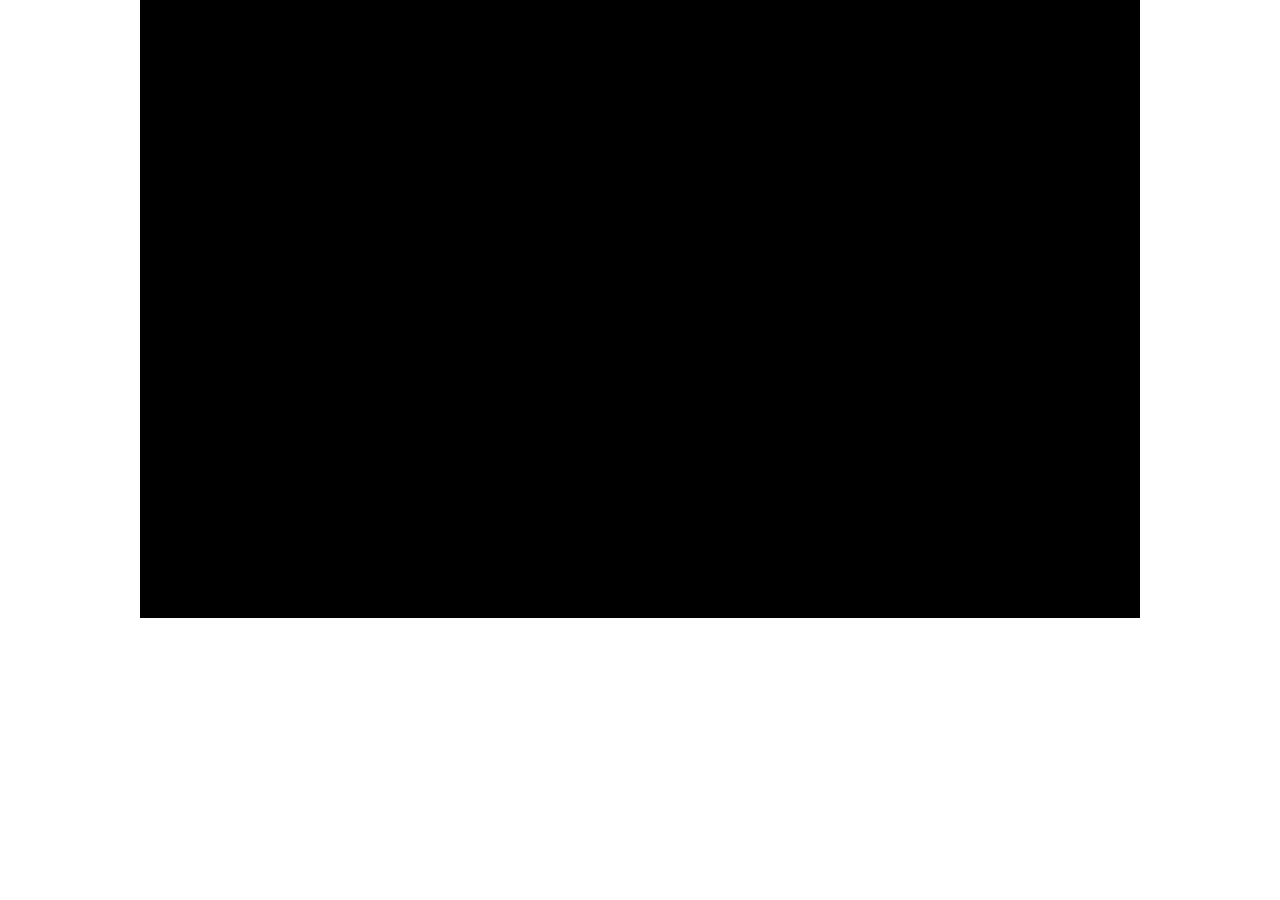
==== commit df9d5eee: "Add files via upload" ====
--- a/index.html
+++ b/index.html
@@ -1,145 +1,28 @@
 <!DOCTYPE html>
 <html>
-<head>
-    <meta name="viewport" content="width=device-width, initial-scale=1, maximum-scale=1, user-scalable=no">
-    <link rel="apple-touch-icon" sizes="180x180" href="images/apple-touch-icon.png">
-    <link rel="icon" type="image/png" sizes="32x32" href="images/favicon-32x32.png">
-    <link rel="icon" type="image/png" sizes="16x16" href="images/favicon-16x16.png">
-    <link rel="manifest" href="images/site.webmanifest">
-    <link rel="mask-icon" href="images/safari-pinned-tab.svg" color="#db61d8">
-    <meta name="msapplication-TileColor" content="#da4fad">
-    <meta name="theme-color" content="#ffffff">
-    <link href="style.css" rel="stylesheet">
-    <meta charset="UTF-8">
-    <title>Tethon.js</title>
-</head>
-<body>
-<noscript style="width: 100%;height: 100%;color:#444;font-size:45px;background:#f2f2f2;z-index:3454354545;position:fixed;text-align:center;">Jesus Christ! Turn the <span style="color: #333;font-weight: 600;">JavaScript</span> on!</noscript>
-<div id="container" style="opacity:0.001;">
-    <div id="progress_bar">
-        <div class="progress1"></div>
-        <div class="progress2"></div>
-    </div>
-    <div id="panel">
-        <object data="images/ico.svg" id="ico"></object>
-        <h2>Tethon.js</h2>
-        <ul>
-            <li onclick="scrollToElement('start')" class="panel-menu active">Начало работы</li>
-            <li onclick="scrollToElement('compatibility')" class="panel-menu">Поддержка браузеров</li>
-            <li onclick="scrollToElement('api')" class="panel-menu">API документация</li>
-            <li onclick="scrollToElement('examples')" class="panel-menu">Примеры игр</li>
-            <li onclick="scrollToElement('authors')" class="panel-menu">Разработчики</li>
-            <li onclick="scrollToElement('download')" class="panel-menu">Загрузка</li>
-        </ul>
-    </div>
-    <div class="wrapper main-theme">
-        <div class="main" id="start">
-            <h1 class="heading">Введение</h1>
-            <p class="subheading">Tethon – библиотека, для разработки 2D игр. Базируется на технологии Canvas + DOM Sprites. Для использования потребуется детально изучить документацию.</p>
-        </div>
-        <div class="secondary">
-            <h3>Быстрая установка</h3>
-            <p>Для быстрой установки <button onclick="scrollToElement('download')">скачайте</button> исходники и подключите все необходимые модули, или можете просто скачать всё содержимое библиотеки.</p>
-            <h3>Структура библиотеки</h3>
-            <p>Выберите один из пунктов меню, нажмите на него для показа документации</p>
-            <p class="table">
-            <pre>
-<span class="link">XC</span>
-   └─ <span class="link">src</span>
-           ├─ <span class="link">Core.js</span>
-           └─ <span class="link">Logger</span>
-                    ├── <span class="link">Logger.js</span>
-                    └── <span class="link">customs.json</span>
-           └─ <span class="link">Events</span>
-                    ├── <span class="link">Event.js</span>
-                    └── <span class="link">Events</span>
-                             ├── <span class="link">PlayerEvent.js</span>
-                             └── <span class="link">TouchEvent.js</span>
-           └── <span class="link">Scene</span>
-                    ├── <span class="link">Scene.js</span>
-                    ├── <span class="link">Object.js</span>
-                    └── <span class="link">Text</span>
-                             └── <span class="link">Text.json</span>
-           └── <span class="link">lang.json</span>
-                </pre>
-            </p>
-            <p class="hidden" style="font-size:13px;font-style:italic;color: #999;"> * Для устройств с маленьким экраном выбор файла не доступен.</p>
-        </div>
-        <div class="main" id="compatibility" style="margin-top: 210px;">
-            <h1 class="heading">Совместимость</h1>
-            <p class="subheading">Здесь показана работа текущей версии библиотеки с разными браузерами. Нажмите на браузер, для перехода на оффициальный сайт.</p>
-            <table class="subheading">
-                <tr>
-                    <th class="table-heading">Браузер</th>
-                    <th class="table-heading">Работает</th>
-                </tr>
-                <tr>
-                    <td><a href="https://www.google.com/chrome/" target="_blank">Chrome</a></td>
-                    <td class="y">да</td>
-                </tr>
-                <tr>
-                    <td><a href="https://www.apple.com/ru/safari/" target="_blank">Safari</a></td>
-                    <td class="y">да</td>
-                </tr>
-                <tr>
-                    <td><a href="https://www.opera.com/" target="_blank">Opera</a></td>
-                    <td class="y">да</td>
-                </tr>
-                <tr>
-                    <td><a href="https://www.mozilla.org/en-US/firefox/new/" target="_blank">Firefox</a></td>
-                    <td class="y">да</td>
-                </tr>
-                <tr>
-                    <td><a href="https://www.microsoft.com/ru-ru/download/internet-explorer.aspx" target="_blank">Internet Explorer</a></td>
-                    <td class="n">нет</td>
-                </tr>
-            </table>
-        </div>
-
-        <div class="main" id="api" style="margin-top: 210px;">
-            <h1 class="heading">API документация</h1>
-            <p class="subheading">Итак, давайте для начала разберемся, что-же такое API. <br>API – набор готовых классов, функций, констант, предоставляемых приложением для использования во внешних программных продуктах.<br>У этой библиотеки как ни странно тоже есть набор функций.</p>
-        </div>
-
-        <div class="main" id="examples" style="margin-top: 210px;">
-            <h1 class="heading">Живые примеры</h1>
-            <p class="subheading">Список игр, разработанных на этой библиотеке</p>
-            <ul style="margin-left: 10px;">
-                <li>Mario – <a href="https://mario.tethon.io">https://mario.tethon.io</a> </li>
-                <li>Gravity – <a href="https://gravity.tethon.io">https://gravity.tethon.io</a> </li>
-                <li>Shooter – <a href="https://shooter.tethon.io">https://shooter.tethon.io</a> </li>
-            </ul>
-            <p class="subheading">Для тестирования кода, используйте специально разработанную для этого <button onclick="window.open('https://tethon.com/test', '_blank')">утилиту</button>.</p>
-        </div>
-
-        <div class="main" id="authors" style="margin-top: 210px;">
-            <h1 class="heading">Разработчики</h1>
-            <p class="subheading">Единственный разработчик это – Тигран Кашапов. Он живёт в России и ещё... пока мы больше ничего не знаем о нём ¯\_(ツ)_/¯. Но вы можете <button onclick="window.open('https://t.me/xceptio0n', '_blank')">связаться</button> с ним...</p>
-        </div>
-
-        <div class="main last" id="download" style="margin-top: 210px;">
-            <h1 class="heading">Установка</h1>
-            <div class="secondary" style="margin-top: -10px;">
-                <h3>JavaScript</h3>
-                <p>Поставьте &#60;script&#62; перед закрытием тега &#60;/body&#62;, чтобы подключить библиотеку. Не волнуйтесь, это никак не повлияет на работу вашего сайта. Никаких конфликтов с такими плагинами как jQuery и т.д.</p>
-                <div class="much-code t">
-                    <p><span class="tag">&#60;script</span><span class="attribute"> src=</span><span class="value">"https://code.tethon.com/all-modules.js"</span><span class="tag">&#62;&#60;/script&#62;</span></p>
-                </div>
-                <h3 style="margin-top: 65px;" class="css">CSS</h3>
-                <p>Поставьте &#60;link&#62; перед закрытием тега &#60;/head&#62;, чтобы подключить стили. Они могут конфликтовать с другими файлами CSS.</p>
-                <div class="much-code">
-                    <p><span class="tag">&#60;link</span><span class="attribute"> href=</span><span class="value">"https://code.tethon.com/all-styles.css"</span> <span class="attribute">rel=</span><span class="value">"stylesheet"</span><span class="tag">/&#62;</span></p>
-                </div>
-            </div>
-        </div>
-        <div id="footer">
-            <p>Tethon.js 2018</p>
-            <img src="images/totop.svg">
-            <div class="icon" onmousedown="var e=event,t=this;addWave(e,t,30,9,'rgba(255,250,255,.6');" onmouseup="var e=event;cancelWave(e);" onmousemove="var e=event;cancelWave(e);" onclick="scrollToElement('start')"></div>
-        </div>
-    </div>
-</div>
-<script src="Main.js" defer></script>
-<script>(function(l){var i,s={touchend:function(){}};for(i in s)l.addEventListener(i,s)})(document);document.addEventListener("touchstart",function(){},true);</script>
-</body>
-</html>+    <head>
+        <meta charset="utf-8">
+        <meta name="viewport" content="width=device-width, initial-scale=1">
+        <title>Testing Tethon...</title>
+        <style>
+            * {
+                padding: 0;
+                margin: 0;
+                position: relative;
+                top: 0;
+                left: 0;
+            }
+            #canvas {
+                display: block;
+                position: fixed;
+                text-align: center;
+            }
+            #__bs_notify__ {display: none;opacity: 0;position: fixed;top: -100%;}
+        </style>
+    </head>
+    <body>
+        <canvas id="canvas" style="position:absolute;left:50%;transform:translate(-50%)"></canvas>
+        <script src="Application/src/Main.js" type="module"></script>
+    </body>
+</html>
+<!--развернутый логгер ошибок, super duper шифрование-->
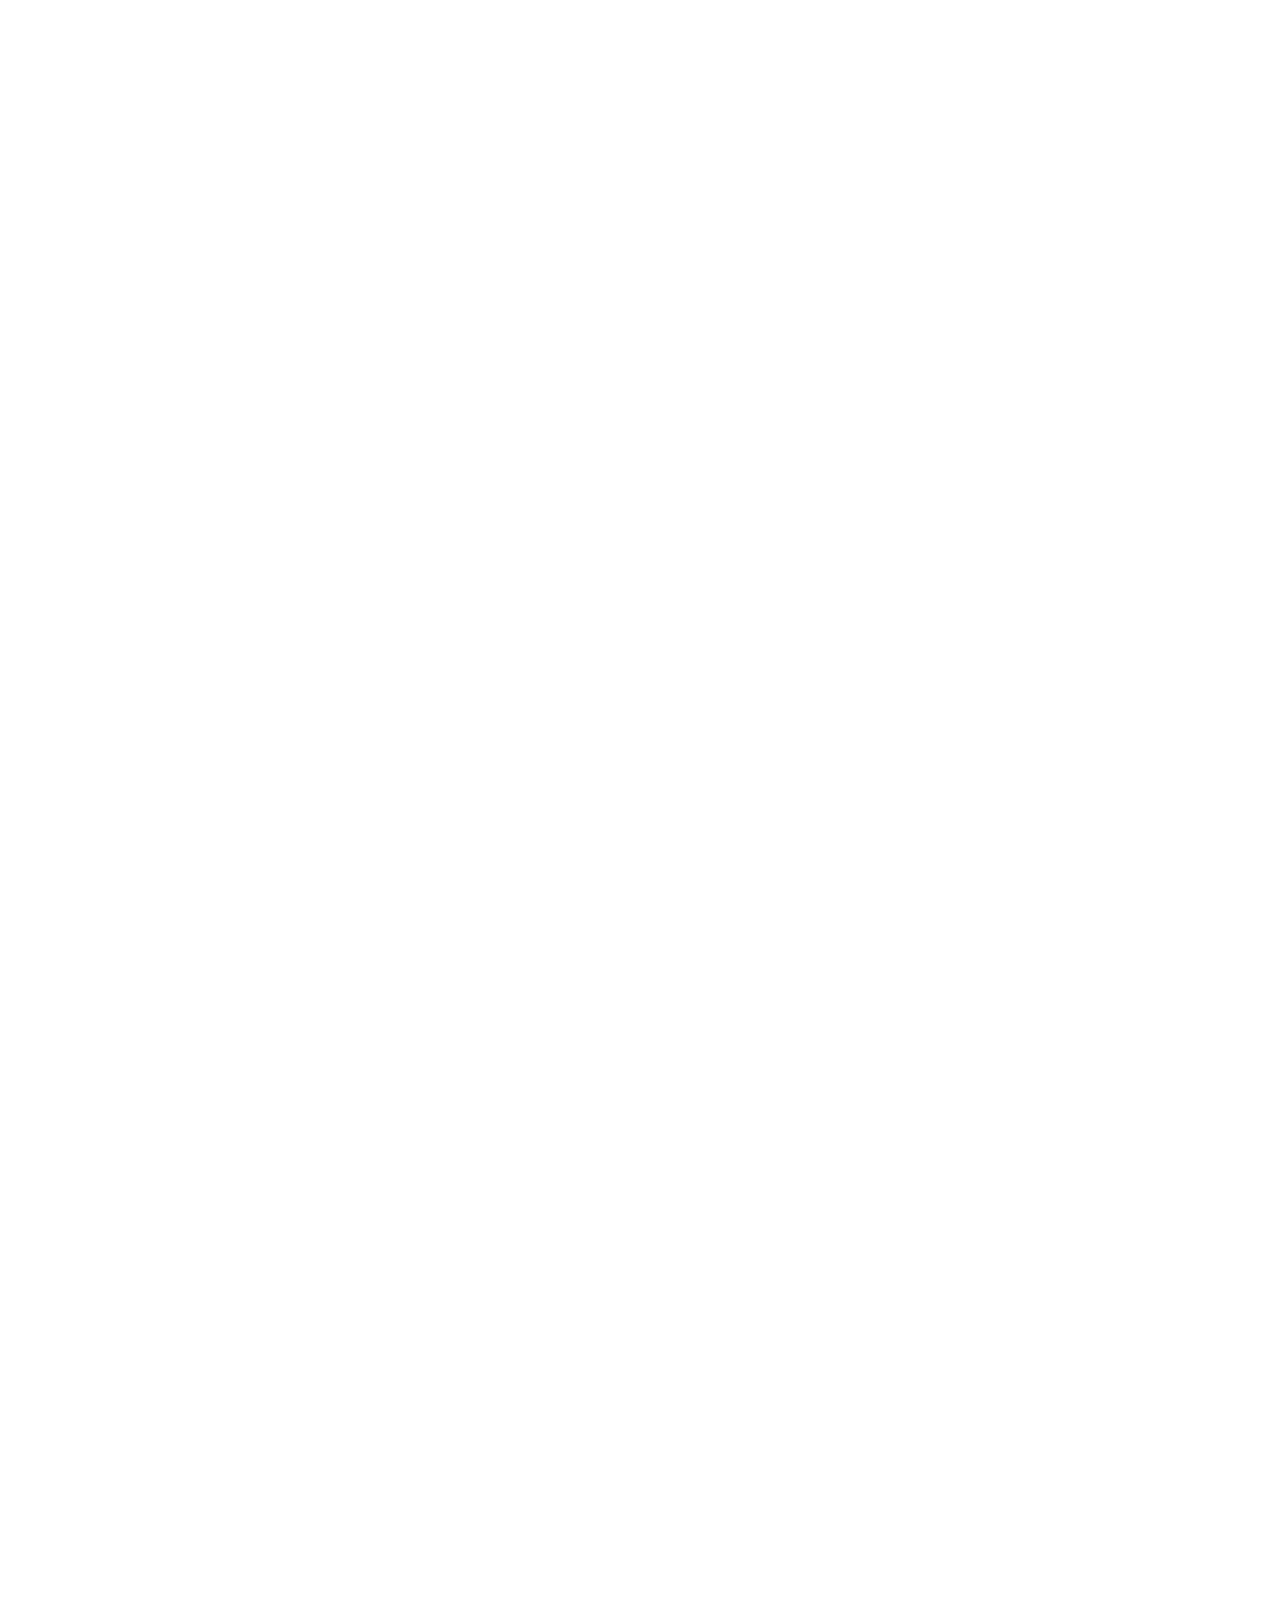
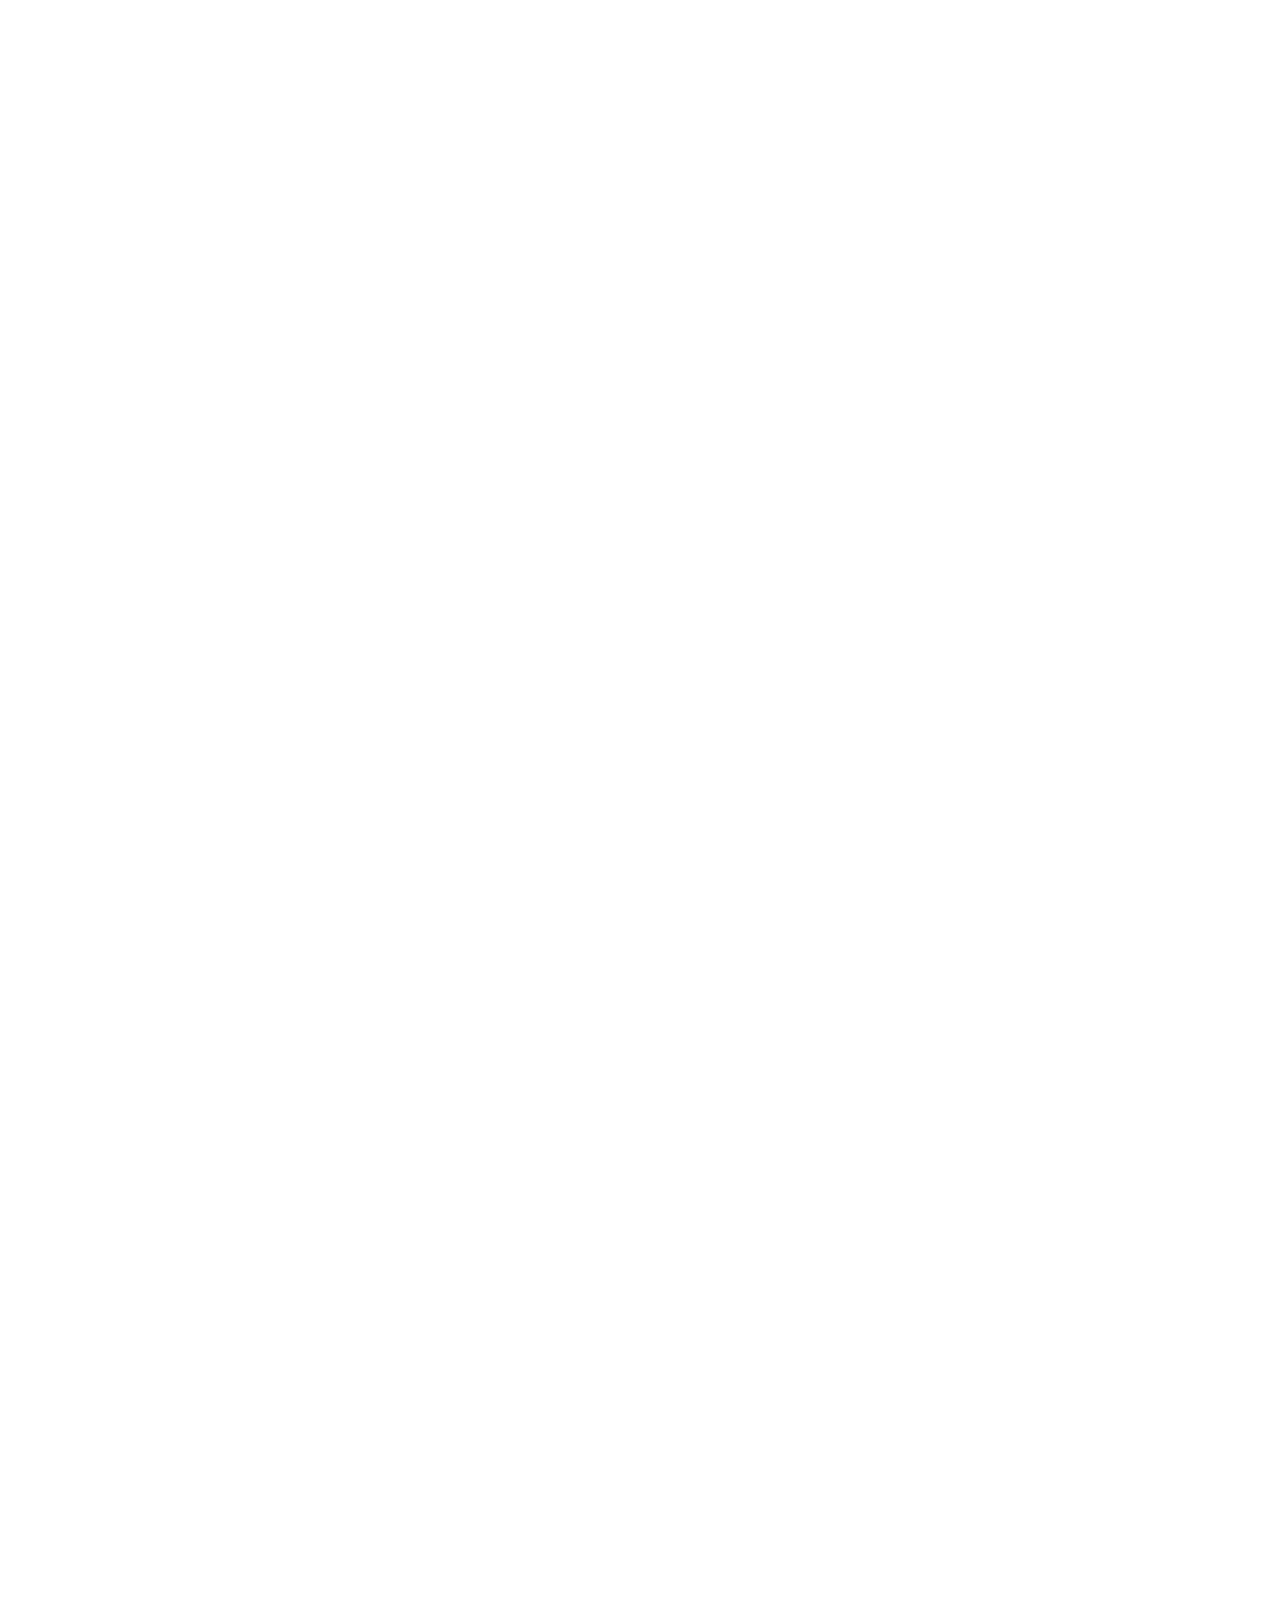
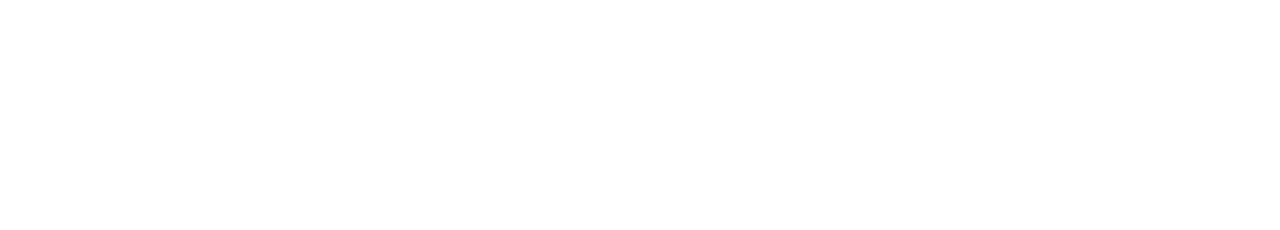
==== commit 10965273: "Add files via upload" ====
--- a/index.html
+++ b/index.html
@@ -1,28 +1,145 @@
 <!DOCTYPE html>
 <html>
-    <head>
-        <meta charset="utf-8">
-        <meta name="viewport" content="width=device-width, initial-scale=1">
-        <title>Testing Tethon...</title>
-        <style>
-            * {
-                padding: 0;
-                margin: 0;
-                position: relative;
-                top: 0;
-                left: 0;
-            }
-            #canvas {
-                display: block;
-                position: fixed;
-                text-align: center;
-            }
-            #__bs_notify__ {display: none;opacity: 0;position: fixed;top: -100%;}
-        </style>
-    </head>
-    <body>
-        <canvas id="canvas" style="position:absolute;left:50%;transform:translate(-50%)"></canvas>
-        <script src="Application/src/Main.js" type="module"></script>
-    </body>
-</html>
-<!--развернутый логгер ошибок, super duper шифрование-->
+<head>
+    <meta name="viewport" content="width=device-width, initial-scale=1, maximum-scale=1, user-scalable=no">
+    <link rel="apple-touch-icon" sizes="180x180" href="images/apple-touch-icon.png">
+    <link rel="icon" type="image/png" sizes="32x32" href="images/favicon-32x32.png">
+    <link rel="icon" type="image/png" sizes="16x16" href="images/favicon-16x16.png">
+    <link rel="manifest" href="images/site.webmanifest">
+    <link rel="mask-icon" href="images/safari-pinned-tab.svg" color="#db61d8">
+    <meta name="msapplication-TileColor" content="#da4fad">
+    <meta name="theme-color" content="#ffffff">
+    <link href="style.css" rel="stylesheet">
+    <meta charset="UTF-8">
+    <title>Tethon.js</title>
+</head>
+<body>
+<noscript style="width: 100%;height: 100%;color:#444;font-size:45px;background:#f2f2f2;z-index:3454354545;position:fixed;text-align:center;">Jesus Christ! Turn the <span style="color: #333;font-weight: 600;">JavaScript</span> on!</noscript>
+<div id="container" style="opacity:0.001;">
+    <div id="progress_bar">
+        <div class="progress1"></div>
+        <div class="progress2"></div>
+    </div>
+    <div id="panel">
+        <object data="images/ico.svg" id="ico"></object>
+        <h2>Tethon.js</h2>
+        <ul>
+            <li onclick="scrollToElement('start')" class="panel-menu active">Начало работы</li>
+            <li onclick="scrollToElement('compatibility')" class="panel-menu">Поддержка браузеров</li>
+            <li onclick="scrollToElement('api')" class="panel-menu">API документация</li>
+            <li onclick="scrollToElement('examples')" class="panel-menu">Примеры игр</li>
+            <li onclick="scrollToElement('authors')" class="panel-menu">Разработчики</li>
+            <li onclick="scrollToElement('download')" class="panel-menu">Загрузка</li>
+        </ul>
+    </div>
+    <div class="wrapper main-theme">
+        <div class="main" id="start">
+            <h1 class="heading">Введение</h1>
+            <p class="subheading">Tethon – библиотека, для разработки 2D игр. Базируется на технологии Canvas + DOM Sprites. Для использования потребуется детально изучить документацию.</p>
+        </div>
+        <div class="secondary">
+            <h3>Быстрая установка</h3>
+            <p>Для быстрой установки <button onclick="scrollToElement('download')">скачайте</button> исходники и подключите все необходимые модули, или можете просто скачать всё содержимое библиотеки.</p>
+            <h3>Структура библиотеки</h3>
+            <p>Выберите один из пунктов меню, нажмите на него для показа документации</p>
+            <p class="table">
+            <pre>
+<span class="link">XC</span>
+   └─ <span class="link">src</span>
+           ├─ <span class="link">Core.js</span>
+           └─ <span class="link">Logger</span>
+                    ├── <span class="link">Logger.js</span>
+                    └── <span class="link">customs.json</span>
+           └─ <span class="link">Events</span>
+                    ├── <span class="link">Event.js</span>
+                    └── <span class="link">Events</span>
+                             ├── <span class="link">PlayerEvent.js</span>
+                             └── <span class="link">TouchEvent.js</span>
+           └── <span class="link">Scene</span>
+                    ├── <span class="link">Scene.js</span>
+                    ├── <span class="link">Object.js</span>
+                    └── <span class="link">Text</span>
+                             └── <span class="link">Text.json</span>
+           └── <span class="link">lang.json</span>
+                </pre>
+            </p>
+            <p class="hidden" style="font-size:13px;font-style:italic;color: #999;"> * Для устройств с маленьким экраном выбор файла не доступен.</p>
+        </div>
+        <div class="main" id="compatibility" style="margin-top: 210px;">
+            <h1 class="heading">Совместимость</h1>
+            <p class="subheading">Здесь показана работа текущей версии библиотеки с разными браузерами. Нажмите на браузер, для перехода на оффициальный сайт.</p>
+            <table class="subheading">
+                <tr>
+                    <th class="table-heading">Браузер</th>
+                    <th class="table-heading">Работает</th>
+                </tr>
+                <tr>
+                    <td><a href="https://www.google.com/chrome/" target="_blank">Chrome</a></td>
+                    <td class="y">да</td>
+                </tr>
+                <tr>
+                    <td><a href="https://www.apple.com/ru/safari/" target="_blank">Safari</a></td>
+                    <td class="y">да</td>
+                </tr>
+                <tr>
+                    <td><a href="https://www.opera.com/" target="_blank">Opera</a></td>
+                    <td class="y">да</td>
+                </tr>
+                <tr>
+                    <td><a href="https://www.mozilla.org/en-US/firefox/new/" target="_blank">Firefox</a></td>
+                    <td class="y">да</td>
+                </tr>
+                <tr>
+                    <td><a href="https://www.microsoft.com/ru-ru/download/internet-explorer.aspx" target="_blank">Internet Explorer</a></td>
+                    <td class="n">нет</td>
+                </tr>
+            </table>
+        </div>
+
+        <div class="main" id="api" style="margin-top: 210px;">
+            <h1 class="heading">API документация</h1>
+            <p class="subheading">Итак, давайте для начала разберемся, что-же такое API. <br>API – набор готовых классов, функций, констант, предоставляемых приложением для использования во внешних программных продуктах.<br>У этой библиотеки как ни странно тоже есть набор функций.</p>
+        </div>
+
+        <div class="main" id="examples" style="margin-top: 210px;">
+            <h1 class="heading">Живые примеры</h1>
+            <p class="subheading">Список игр, разработанных на этой библиотеке</p>
+            <ul style="margin-left: 10px;">
+                <li>Mario – <a href="https://mario.tethon.io">https://mario.tethon.io</a> </li>
+                <li>Gravity – <a href="https://gravity.tethon.io">https://gravity.tethon.io</a> </li>
+                <li>Shooter – <a href="https://shooter.tethon.io">https://shooter.tethon.io</a> </li>
+            </ul>
+            <p class="subheading">Для тестирования кода, используйте специально разработанную для этого <button onclick="window.open('https://tethon.com/test', '_blank')">утилиту</button>.</p>
+        </div>
+
+        <div class="main" id="authors" style="margin-top: 210px;">
+            <h1 class="heading">Разработчики</h1>
+            <p class="subheading">Единственный разработчик это – Тигран Кашапов. Он живёт в России и ещё... пока мы больше ничего не знаем о нём ¯\_(ツ)_/¯. Но вы можете <button onclick="window.open('https://t.me/xceptio0n', '_blank')">связаться</button> с ним...</p>
+        </div>
+
+        <div class="main last" id="download" style="margin-top: 210px;">
+            <h1 class="heading">Установка</h1>
+            <div class="secondary" style="margin-top: -10px;">
+                <h3>JavaScript</h3>
+                <p>Поставьте &#60;script&#62; перед закрытием тега &#60;/body&#62;, чтобы подключить библиотеку. Не волнуйтесь, это никак не повлияет на работу вашего сайта. Никаких конфликтов с такими плагинами как jQuery и т.д.</p>
+                <div class="much-code t">
+                    <p><span class="tag">&#60;script</span><span class="attribute"> src=</span><span class="value">"https://code.tethon.com/all-modules.js"</span><span class="tag">&#62;&#60;/script&#62;</span></p>
+                </div>
+                <h3 style="margin-top: 65px;" class="css">CSS</h3>
+                <p>Поставьте &#60;link&#62; перед закрытием тега &#60;/head&#62;, чтобы подключить стили. Они могут конфликтовать с другими файлами CSS.</p>
+                <div class="much-code">
+                    <p><span class="tag">&#60;link</span><span class="attribute"> href=</span><span class="value">"https://code.tethon.com/all-styles.css"</span> <span class="attribute">rel=</span><span class="value">"stylesheet"</span><span class="tag">/&#62;</span></p>
+                </div>
+            </div>
+        </div>
+        <div id="footer">
+            <p>Tethon.js 2018</p>
+            <img src="images/totop.svg">
+            <div class="icon" onmousedown="var e=event,t=this;addWave(e,t,30,9,'rgba(255,250,255,.6');" onmouseup="var e=event;cancelWave(e);" onmousemove="var e=event;cancelWave(e);" onclick="scrollToElement('start')"></div>
+        </div>
+    </div>
+</div>
+<script src="Main.js" defer></script>
+<script>(function(l){var i,s={touchend:function(){}};for(i in s)l.addEventListener(i,s)})(document);document.addEventListener("touchstart",function(){},true);</script>
+</body>
+</html>--- a/style.css
+++ b/style.css
@@ -0,0 +1,367 @@
+* {
+    margin: 0;
+    padding: 0;
+    font-family: -apple-system, BlinkMacSystemFont, "Segoe UI", "Helvetica", sans-serif;
+    outline: none;
+    -webkit-tap-highlight-color: rgba(0,0,0,0);
+    -webkit-user-select: none;
+    -webkit-font-smoothing: antialiased;
+    -moz-osx-font-smoothing: grayscale;
+}
+/*::-webkit-scrollbar {*/
+    /*display: none;*/
+    /*background: transparent;*/
+    /*width: 0 !important;*/
+    /*-ms-overflow-style: none;*/
+/*}*/
+body, html{
+    overflow-x: hidden;
+}
+*:focus, *:hover {
+    outline: none;
+}
+#progress_bar {
+    position: fixed;
+    bottom: 0;
+    width: 100%;
+    background: rgba(0, 150, 136, 0.52324);
+    height: 10px;
+    overflow: hidden;
+    z-index: 95546;
+}
+#progress_bar .progress1 {
+    position: absolute;
+    width: 0;
+    height: 100%;
+    background: rgba(0, 150, 136, 0.65);
+    transition: .23s cubic-bezier(0.175, 0.885, 0.32, 1.275);
+}
+#progress_bar .progress2 {
+    position: absolute;
+    width: 0;
+    height: 100%;
+    background: rgba(0, 150, 136, 1);
+    transition: .23s cubic-bezier(0.175, 0.885, 0.32, 1.275);
+}
+#container {
+    transition: .3s;
+    position: relative;
+}
+#panel {
+    width: 270px;
+    height: 100vh;
+    background: #f0f0f0;
+    position: fixed;
+    transition: .44s;
+    z-index: 5500;
+}
+#panel #ico {
+    width: 37px;
+    height: 37px;
+    float: left;
+    position: relative;
+    top: 28px;
+    left: 18px;
+}
+#panel h2 {
+    margin-top: 30px;
+    margin-left: 65px;
+    font-weight: 400;
+    font-size: 33px;
+    font-variant: small-caps;
+    color: #121212;
+}
+#panel ul li {
+    list-style-type: none;
+    line-height: 1.15;
+    margin-top: 10px;
+    margin-left: 17px;
+    position: relative;
+    transition: .4s;
+    color: rgba(0,0,0,.65);
+    font-size: 18px;
+    cursor: pointer;
+    z-index: 34;
+}
+#panel ul li:first-child {
+    margin-top: 30px;
+}
+#panel ul .active {
+    color: #000;
+    font-weight: 500;
+}
+#panel ul li:active {
+    color: #373737;
+}
+.wrapper {
+    position: relative;
+    width: calc(100% - 270px);
+    float: right;
+}
+.main-theme .main .heading {
+    font-weight: 400;
+    font-size: 46px;
+    margin-top: 10px;
+    margin-left: 25px;
+}
+.main-theme .main .subheading {
+    width: 600px;
+    line-height: 1.25;
+    font-size: 18px;
+    margin-top: 10px;
+    margin-left: 25px;
+}
+.main-theme .secondary {
+    margin-top: 35px;
+    margin-left: 25px;
+}
+.main-theme .secondary h3 {
+    margin-top: 25px;
+    font-weight: 500;
+}
+.main-theme .secondary p {
+    width: 600px;
+    margin-top: 5px;
+}
+.main-theme ul li {
+    margin-left: 20px;
+    list-style-type: circle;
+}
+.small-code {
+    font-size: 87.5%;
+    color: #e83e8c;
+    word-break: break-word;
+}
+.much-code {
+    border-radius: 4px;
+    left: 22px;
+    padding: 5px;
+    position: absolute;
+    overflow: scroll;
+    background: #f8f9fa;
+    font-family: SFMono-Regular, Menlo, Monaco, Consolas, "Liberation Mono", "Courier New", monospace;
+    font-size: 1em;
+    word-break: break-word;
+    overflow: hidden;
+}
+.much-code .tag {
+    color: #e83e8c;
+}
+.much-code .attribute {
+    color: rgb(69, 149, 200);
+}
+.much-code .value {
+    color: rgb(111, 175, 169);
+}
+.much-code .tag, .much-code .attribute, .much-code .value, .much-code {
+    -webkit-user-select: text;
+}
+.main-theme .secondary pre {
+    font-family: "Apple Symbols";
+    font-size: 19px;
+}
+.main-theme .secondary pre .link {
+    cursor: pointer;
+    font-size: 17px;
+}
+a, a:hover, a:visited, a:active {
+    text-decoration: none;
+    color: inherit;
+}
+table, th, td {
+    border: 1px solid black;
+    border-collapse: collapse;
+    border-top: none;
+    border-left: none;
+    border-right: none;
+}
+th, td {
+    padding: 5px;
+    text-align: left;
+}
+pre {
+    color: #444;
+    font-weight: 500;
+    font-variant-caps: small-caps;
+}
+.table-heading {
+    font-weight: 400;
+    font-size: 23px;
+}
+button {
+    color: #35a79c;
+    transition: .4s;
+    cursor: pointer;
+    background: none;
+    border: none;
+    font-size: inherit;
+    font-variant: small-caps;
+    position: relative;
+    font-weight: 400;
+    overflow: hidden;
+}
+button:hover {
+    color: #fff;
+}
+button::after {
+    content: '';
+    position: absolute;
+    transition: .24s;
+    width: 100%;
+    height: 2px;
+    background: #35a79c;
+    top: 50%;
+    left: 0;
+}
+button:hover::after {
+    height: 105%;
+    z-index: -1;
+    color: #fff;
+    top: 5%;
+}
+.last {
+    margin-bottom: 50%;
+}
+#wave {
+    position: absolute;
+    background: rgba(0, 0, 0, 0.15);
+    top: 0;
+    left: 0;
+    border-radius: 50%;
+    z-index: 1;
+    transition: opacity .33s, transform .12s;
+    opacity: 0;
+}
+#footer {
+    background: rgba(0, 150, 136, 1);
+    width: 100%;
+    height: 40px;
+    position: absolute;
+    left: 0;
+    bottom: 0;
+    z-index: 465666;
+}
+#footer p {
+    color: #f2f2f2;
+    padding-top: 10px;
+    padding-left: 14px;
+    font-weight: 500;
+}
+#footer img {
+    display: inline;
+    width: 28px;
+    height: 18px;
+    position: absolute;
+    right: 14px;
+    top: 13px;
+}
+#footer .icon {
+    position: absolute;
+    border-radius: 50%;
+    width: 34px;
+    height: 34px;
+    top: 5px;
+    right: 11px;
+    z-index: 9656;
+    overflow: hidden;
+    transition: .34s;
+}
+#footer .icon:hover {
+    background: rgba(255,255,255,.25);
+}
+#footer .icon:active {
+    background: rgba(255,255,255,.5);
+}
+@media screen and (max-width: 1300px){
+    #panel h2, #panel ul {
+        opacity: 0;
+        transition: .3s;
+        display: none;
+    }
+    #panel h2 {
+        transition-delay: .25s;
+        z-index: 4;
+        position: relative;
+    }
+    #panel {
+        width: 70px;
+        z-index: 10121;
+        overflow: hidden;
+    }
+    .main-theme {
+        left: 0px;
+        width: calc(100% - 70px);
+        transition: .24s;
+    }
+    #panel {
+        transition: width .44s;
+    }
+    #panel ul {
+        transition: opacity .24s, left .14s;
+        transition-delay: .21s;
+        left: -150px;
+        position: absolute;
+    }
+    #to_top_button p span {
+        display: none;
+    }
+    #to_top_button p img {
+        left: 0;
+    }
+}
+@media screen and (max-width: 750px){
+    .main-theme .secondary h3 {
+        margin-left: 5px;
+    }
+    .main-theme .main .subheading {
+        font-size: 16px;
+    }
+    .main-theme .main .heading {
+        font-size: 28px;
+    }
+    .main-theme .secondary h3 {
+        font-size: 16px;
+    }
+    .main-theme .main .subheading, .main-theme .main .heading, .main-theme .secondary, .main-theme .secondary p {
+        margin-left: 5px;
+    }
+    body {
+        overflow-x: hidden;
+    }
+    .much-code {
+        width: 100%;
+        left: 0;
+    }
+}
+@media screen and (max-width: 675px){
+    .main-theme .main .subheading, .main-theme .main .heading, .main-theme .secondary, .main-theme .secondary p {
+        width: calc(95% - 4px);
+    }
+    .much-code {
+        font-size: .8em;
+    }
+}
+@media screen and (max-width: 540px){
+    pre {
+        display: none;
+    }
+    .main-theme ul li {
+        list-style-type: none;
+        margin-left: -4px;
+    }
+}
+@media screen and (max-width: 344px) {
+    .much-code {
+        position: relative;
+    }
+}
+@keyframes fade {
+    0% {
+        opacity: 0.001;
+        top: -10px;
+    }
+    100% {
+        opacity: 1;
+        top: 0px;
+    }
+}